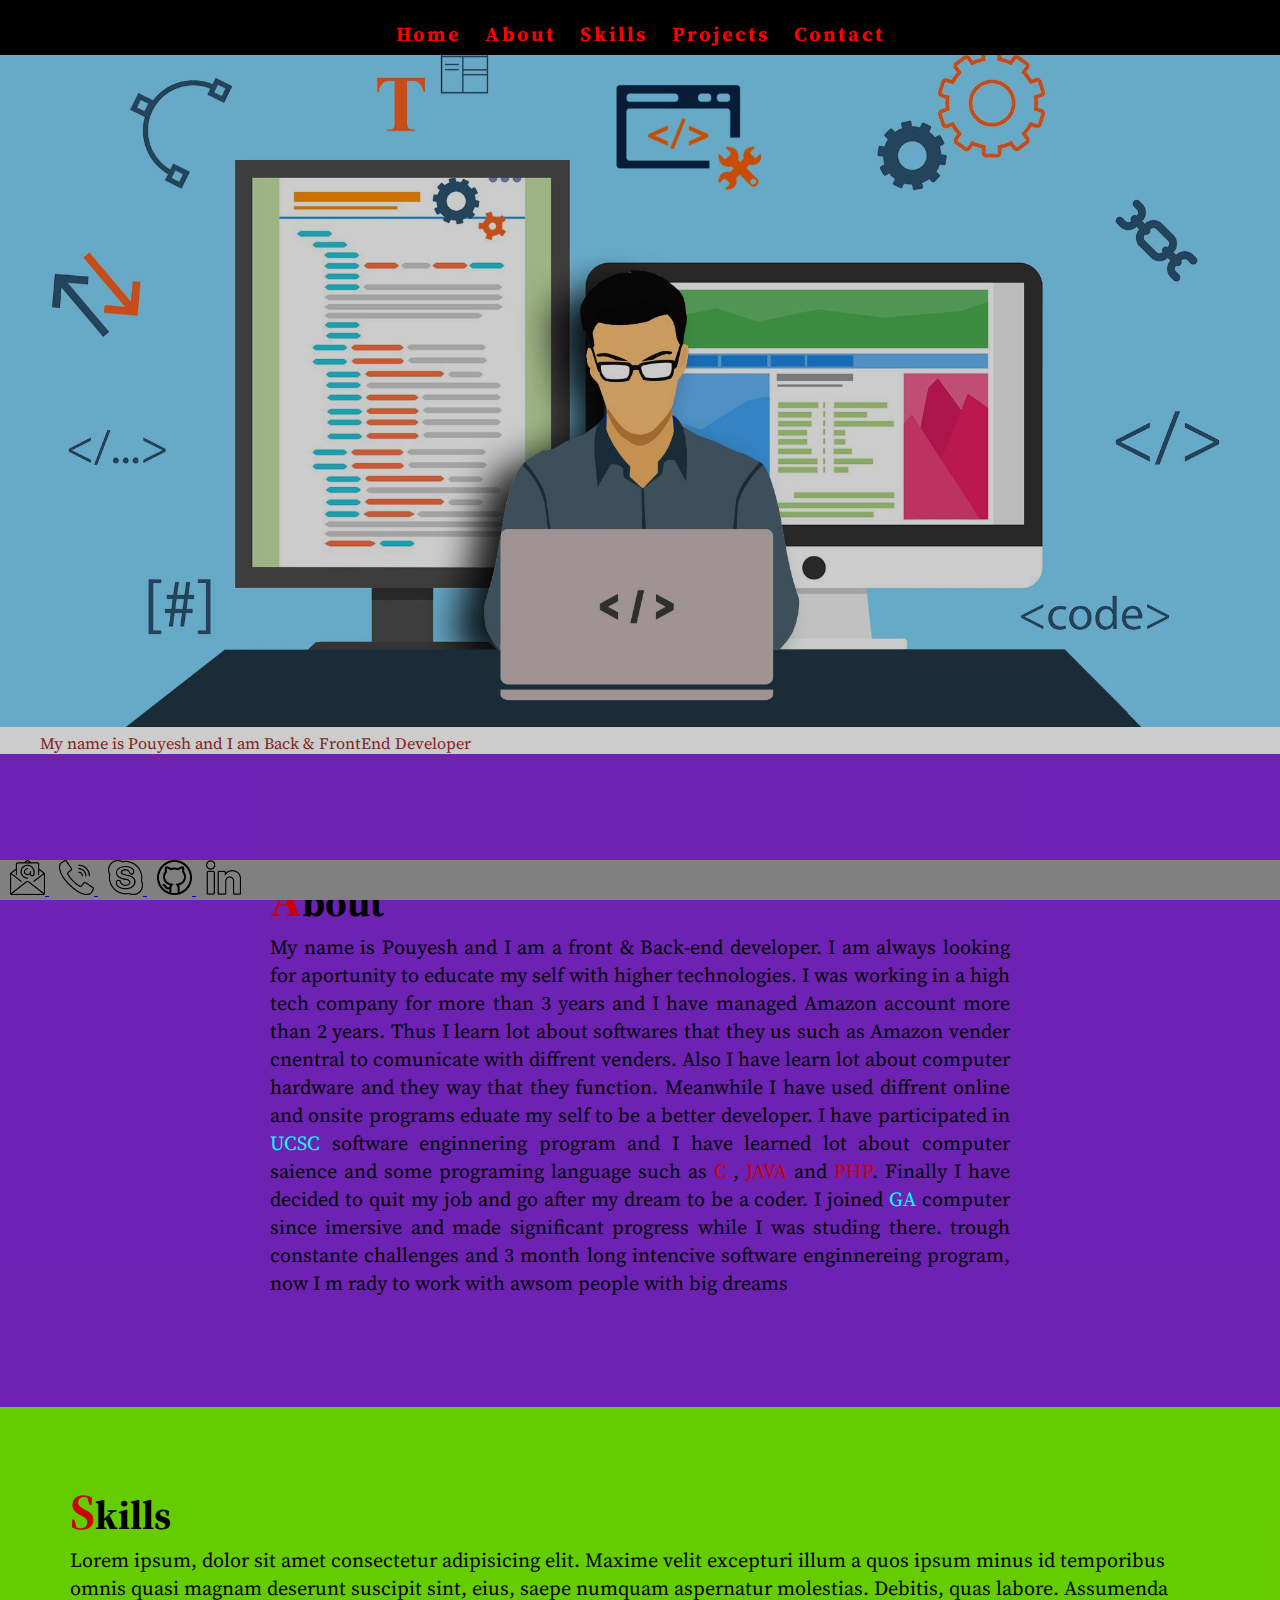
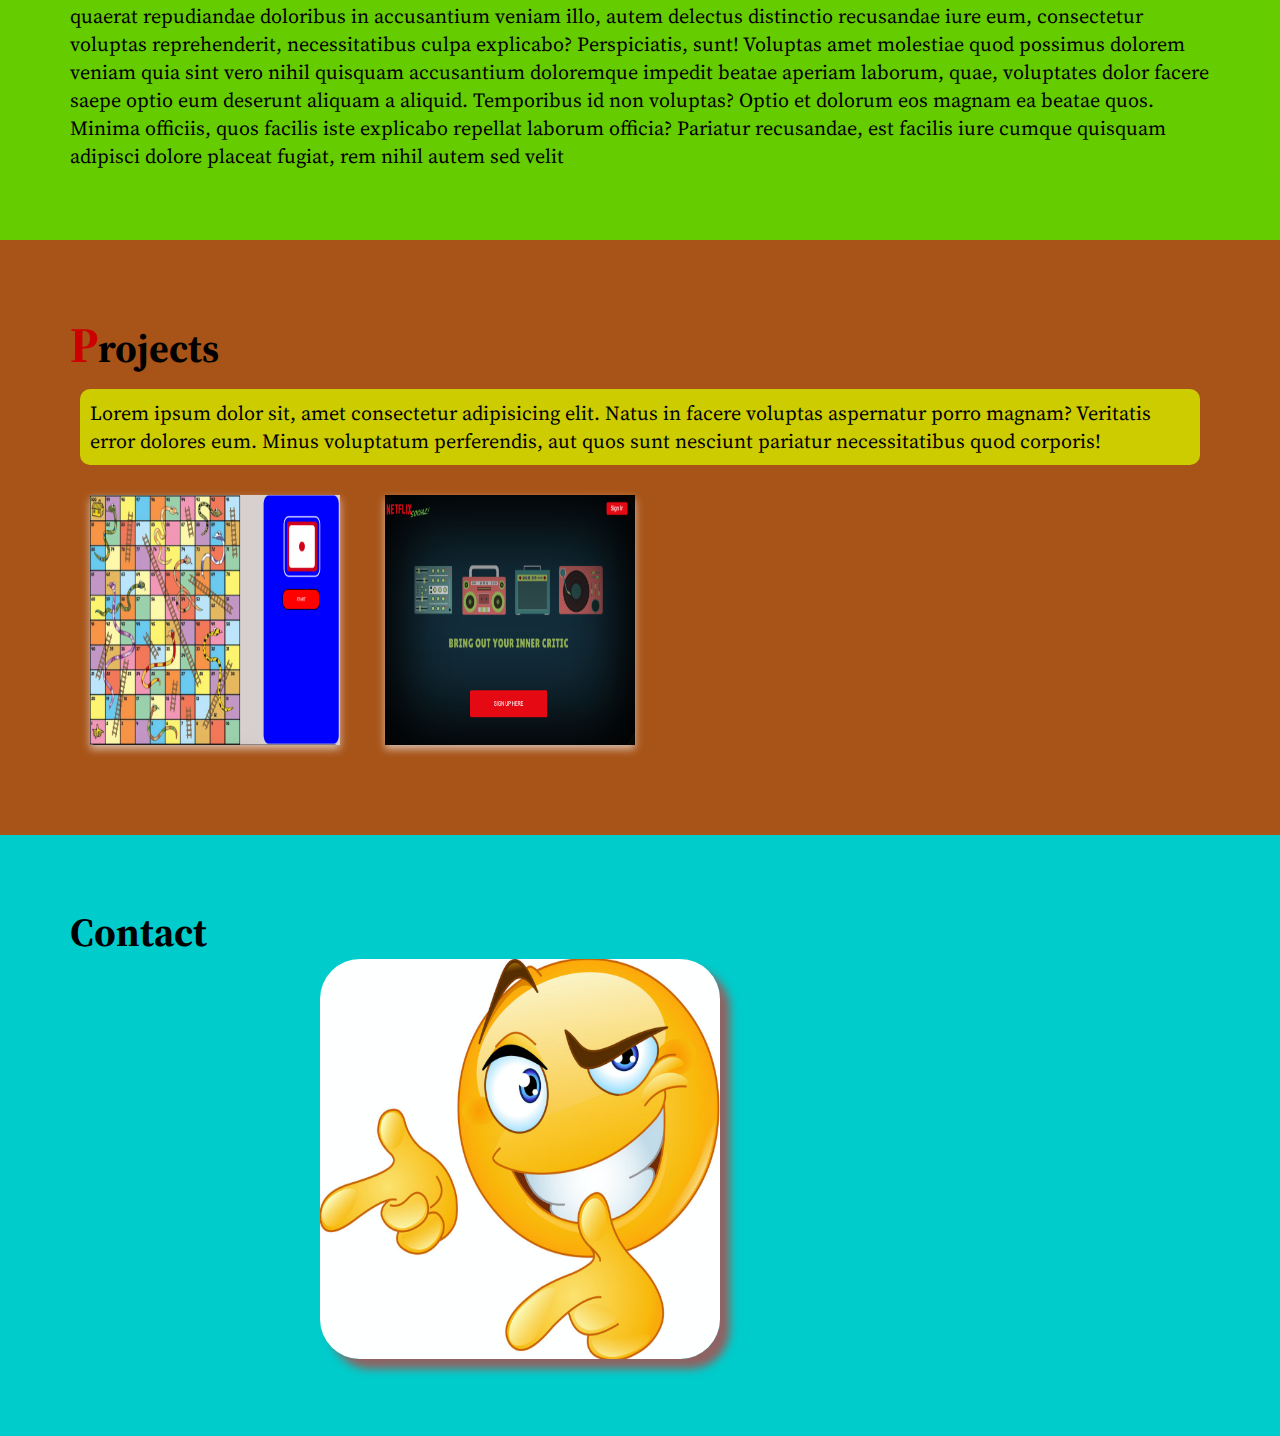
==== home.html @ f1efae4c "all pages layout done" ====
<!DOCTYPE html>
<html lang="en">
<head>
  <meta charset="UTF-8">
  <meta name="viewport" content="width=device-width, initial-scale=1.0">
  <meta http-equiv="X-UA-Compatible" content="ie=edge">
  <link href="https://fonts.googleapis.com/css?family=Source+Serif+Pro&display=swap" rel="stylesheet">
  <link rel="stylesheet" href="https://cdnjs.cloudflare.com/ajax/libs/animate.css/3.7.2/animate.css" integrity="sha256-a2tobsqlbgLsWs7ZVUGgP5IvWZsx8bTNQpzsqCSm5mk=" crossorigin="anonymous" />
  <meta name="viewport" content="width=device-width, initial-scale=1">
  <link rel="stylesheet" href="./css/style.css">
  

  <title>Document</title>
</head>
<body >
    

      <div class="header">
          <div class="navbar_top">
            <ul>
              <li><a class="Home" href="#Home">Home</a></li>
              <li><a class="About" href="#About">About</a></li>
              <li><a  class="Skills" href="#Skills">Skills</a></li>
              <li><a class="Projects" href="#Projects">Projects</a></li>
              <li><a class="Contact" href="#Contact">Contact</a></li>
              </ul>
          </div>
      </div>
  <div class="wrapper">
    <main> 
        <img  id='Home' class="animated fadeInUp" src="./img/webdeveloper.jpg" alt="">
      <section  class="pTag-section">
        <p class="pTag">My name is Pouyesh and I am Back & FrontEnd Developer</p>
      </section>
      <section id='About'>
        <article class="main-article">
        <h1><span class="first-alpha">A</span>bout</h1>
        <p> My name is Pouyesh and I am a front & Back-end developer. I am always looking for aportunity to educate my self with higher technologies. I was working in a high tech company for more than 3 years and I have managed Amazon account more than 2 years. Thus I learn lot about softwares that they us such as Amazon vender cnentral to comunicate with diffrent venders. Also I have learn lot about computer hardware and they way that they function. Meanwhile I have used diffrent online and onsite programs eduate my self to be a better developer. I have participated in <span class="inner-span"><a class="inner-link" href="https://www.ucsc-extension.edu">UCSC</a></span> software enginnering program and I have learned lot about computer saience and some programing language such as <span class="inner-span"> C </span> , <span class="inner-span">JAVA</span> and <span class="inner-span">PHP</span>. Finally I have decided to quit my job and go after my dream to be a coder. I joined <span class="inner-span"><a <a class="inner-link" href="https://generalassemb.ly">GA</a></span> computer since imersive and made significant progress while I was studing there.  trough constante challenges and 3 month long intencive software enginnereing program, now I m rady to work with awsom people with big dreams</p>
      </article>
      </section> 
      <section id='Skills'>
          <h1><span class="first-alpha">S</span>kills</h1>
          <p> Lorem ipsum, dolor sit amet consectetur adipisicing elit. Maxime velit excepturi illum a quos ipsum minus id temporibus omnis quasi magnam deserunt suscipit sint, eius, saepe numquam aspernatur molestias. Debitis, quas labore. Assumenda quaerat repudiandae doloribus in accusantium veniam illo, autem delectus distinctio recusandae iure eum, consectetur voluptas reprehenderit, necessitatibus culpa explicabo? Perspiciatis, sunt! Voluptas amet molestiae quod possimus dolorem veniam quia sint vero nihil quisquam accusantium doloremque impedit beatae aperiam laborum, quae, voluptates dolor facere saepe optio eum deserunt aliquam a aliquid. Temporibus id non voluptas? Optio et dolorum eos magnam ea beatae quos. Minima officiis, quos facilis iste explicabo repellat laborum officia? Pariatur recusandae, est facilis iure cumque quisquam adipisci dolore placeat fugiat, rem nihil autem sed velit </p>
      </section>
      <section id='Projects'>
        
        <h1><span class="first-alpha">P</span>rojects</h1>
        <aside id="project-aside" > Lorem ipsum dolor sit, amet consectetur adipisicing elit. Natus in facere voluptas aspernatur porro magnam? Veritatis error dolores eum. Minus voluptatum perferendis, aut quos sunt nesciunt pariatur necessitatibus quod corporis!</p>
      </aside>
        <div class="card">
          <div class="card-content">
            <div class="card-face">
              <img class="card-img"src='./img/SnakeLadder.png'>
            </div>
            <div class="card-back">
              <h1 class="h1-card">Snake and Ladder</h1>
              <h3 class="h3-card">Language used :</h3>
              <ul class="ul-card">
                <li>Java Script</li>
                <li>HTML</li>
                <li>CSS</li>
                <li>jquary</li>
                <li><a href="https://pouyesh1362.github.io/week3/">Play?</a></li>
              </ul>
            </div>
          </div>
        </div>
        <div class="card">
            <div class="card-content">
              <div class="card-face">
                <img class="card-img"src='./img/Netflix.png'>
              </div>
              <div class="card-back">
                <h1 class="h1-card">Netflix Social</h1>
                <h3 class="h3-card">Language used : </h3>
                <ul class="ul-card">
                  <li>Java Script</li>
                  <li>Node</li>
                  <li>Express</li>
                  <li>Mongoose</li>
                  <li>HTML</li>
                  <li>Css</li>
                  <li>Java Script</li>
                  <li><a href="https://enigmatic-meadow-90169.herokuapp.com">View?</a></li>
                </ul>
              </div>
            </div>
          </div>
    

        
      </section>
      <section id="Contact">
          <div id="div-contact">
              <h1>Contact</h1>

              <ul id="contact-ul">
                <li><img id="contact-img" src="./img/pointdown.png" alt="Point-Down"></li>
              </ul>
        </div>

      </section>
    </main>
  </div>
      <Footer>
        <nav  id="footer-nav"class="navbar fixed-bottom navbar-expand-sm fixed-bottom">
            <a target="_blank" class="navbar-brand " href="mailto:pouyesh1362@hotmail.com? subject=subject text"><img id="email-img" src='./img/email.png'</a>
            <a target="_blank" class="navbar-brand" href="tel:650-686-1133"><img  id="email-img" src='./img/call.png'</a>
            <a target="_blank" class="navbar-brand" href="skype:pouyesh1362?chat"><img id="email-img" src='./img/skype.png'</a>
            <a target="_blank" class="navbar-brand" href="https://github.com/pouyesh1362"><img id="email-img" src='./img/github.png'</a>
            <a target="_blank" class="navbar-brand" href="https://www.linkedin.com/in/pouyesh-soleimani-44274272"><img id="email-img" src='./img/linkedin.png'</a>
          </nav>
      </Footer>
    <script src="./js.js"></script>
      <script src="https://code.jquery.com/jquery-3.4.1.slim.min.js" integrity="sha384-J6qa4849blE2+poT4WnyKhv5vZF5SrPo0iEjwBvKU7imGFAV0wwj1yYfoRSJoZ+n" crossorigin="anonymous"></script>
      <script src="https://cdn.jsdelivr.net/npm/popper.js@1.16.0/dist/umd/popper.min.js" integrity="sha384-Q6E9RHvbIyZFJoft+2mJbHaEWldlvI9IOYy5n3zV9zzTtmI3UksdQRVvoxMfooAo" crossorigin="anonymous"></script>
      <script src="https://stackpath.bootstrapcdn.com/bootstrap/4.4.0/js/bootstrap.min.js" integrity="sha384-3qaqj0lc6sV/qpzrc1N5DC6i1VRn/HyX4qdPaiEFbn54VjQBEU341pvjz7Dv3n6P" crossorigin="anonymous"></script>
      
      
</body>
</html>
---- css/style.css ----
*{
  margin: 0;
  padding: 0;
  position: relative;
}



html,body {
  font-family: 'Spectral', serif;
  font-family: 'Source Serif Pro', serif;
  box-sizing: border-box;
}


.navbar_top{
  display: flex;
  justify-content: space-around;
  width:30%;
}
.navbar_top li{
  list-style: none;
}
.navbar_top a{
  color:whitesmoke;
  text-decoration: none;
  letter-spacing: 3px;
  font-weight:bold;
  font-size: 14px;
}

.navbar_top{
  height: 25px;
  width:100%;
  background: black;
  padding:10px 0px 20px 0px;
  top: 0;
  position: fixed;
  z-index: 10;
}

.navbar_top div{
  display:inline-flex;
}
.navbar_top ul li{
display:inline-flex;
padding: 10px;
}
img{
  max-width: 100%;
}

.navbar_top ul li a{
  text-decoration: none;
  font-size:20px;
  color:red;
  transform: rotate(0deg);
  transition: 1s;
  cursor: pointer;
}
.navbar_top ul li a:hover{
  border: 1px solid white;
  margin: -2px;
  transform: rotate(40deg) scale(1.2);
  background: blueviolet;
  color:white;
  transition: 1s;
  z-index: 10;
  box-shadow: 10px 10px 8px 0 rgba(54, 204, 54, 0.7);
}
.pTag{
    animation: 
      pulse 3s ease infinite alternate, 
      nudge 5s linear infinite alternate; 
}

.pTag{
  margin-left: 40px;
  color: brown;
}

#Home{
  background:black;
  height: auto;
  color: antiquewhite;
}
#About{
  background: blueviolet;
  font-size: 20px;
  max-width: 100%;
  height: auto;
  padding: 70px;
}
#Skills{
  background: chartreuse;
  font-size: 20px;
  max-width: 100%;
  height: auto;
  padding: 70px;
}
#Projects{
  background: chocolate;
  font-size: 20px;
  max-width: 100%;
  height: auto;
  padding: 70px;
}
#Contact{
  background: cyan;
  font-size: 20px;
  max-width: 100%;
  height: auto;
  padding: 70px;
}
.nav-link{
  transform: rotate(0deg);
  transition: 1s;
  color: greenyellow;
}

#email-img{

  height: 35px;
  width: 35px;
  margin-left: 10px;
  
}


#footer-nav{
  background-color:gray;
  position: fixed;
  bottom:0 ;
  width: 100%;
  z-index: 10;
  
}

#email-img{
  animation: 5s infinite;
  animation-name: bounce;
  animation-duration: 3s;
  animation-iteration-count: 2;
}


.card {
  background-color: transparent;
  width: 250px;
  height: 250px;
  perspective: 2000px;
  border-radius: 30px;
  margin: 20px;
  display: inline-flex;
  z-index: 1;
  cursor: pointer;
  
}

.card-content {
  position: relative;
  width: 100%;
  height: 100%;
  text-align: center;
  transition: transform 1s;
  transform-style: preserve-3d;
  box-shadow: 0 4px 8px 0 rgba(235, 232, 232, 0.7);
  
  
}

.card:hover .card-content {
  transform: rotateY(180deg);
}

.card-face, .card-back {
  position: absolute;
  width: 100%;
  height: 100%;
  backface-visibility: hidden;
  
}

.card-face {
  background-color: #bbb;
  color: black;
  
}

.card-back {
  background-color: #2980b9;
  color: white;
  transform: rotateY(180deg);
}
.card-img{
  width: 100%;
  height: 100%;
}

#project-aside{
  background-color: yellow;
  border-radius: 10px;
  margin: 10px;
  padding: 10px;
}
.ul-card li{
  font-size: 20px;
  text-align: center;
  font-weight: bolder;
  color: red;
  text-decoration: none;
  list-style: none;
  padding: 2px;
  margin:3px;
  background-color: white;
}

#contact-img{
  border-radius: 40px;
  height: 400px;
  width: 400px;
  margin-left: 250px;
  z-index: 1;
  box-shadow: 10px 10px 8px 0 rgba(204, 54, 54, 0.7);
}

#contact-img{
  animation:  
  pulse 3s ease infinite alternate, 
  nudge 5s linear infinite alternate;   
}

#contact-ul{
  list-style: none;
}

.wrapper::after{

  background: rgba(0,0,0,0.2);
  position:absolute;
  content: "";
  width: 100%;
  height: 100%;
  top:0;
  bottom: 0;
  left: 0;
  right: 0;

}
.first-alpha{
  font-size: 50px;
  color: red;
}
.inner-span{

  color: red;
  font-size: 20px;
}

.inner-link{
  text-decoration: none;
  color: aqua;
  z-index: 1;
  transition: 1s;
  
}
.inner-link:hover{
  color: red;
  cursor: pointer;
  text-decoration: underline; 
  transition: 1s;
  z-index: 1;
}

.main-article{

  padding: 40px 200px 40px 200px;
  text-align: justify;
}

@media (max-width:500px) {
  .navbar_top ul li a{
    width: 100%;
    margin: 1px;
    font-size: 12px;
    letter-spacing: 1px;
}
h1{
  font-size: 25px;
}

#contact-img{
  width: 200px;
  height:200px;
  margin:0;
}
.card{
  width: 200px;
  height: 200px;
}
.pTag{
  font-size: 10px;
}

}
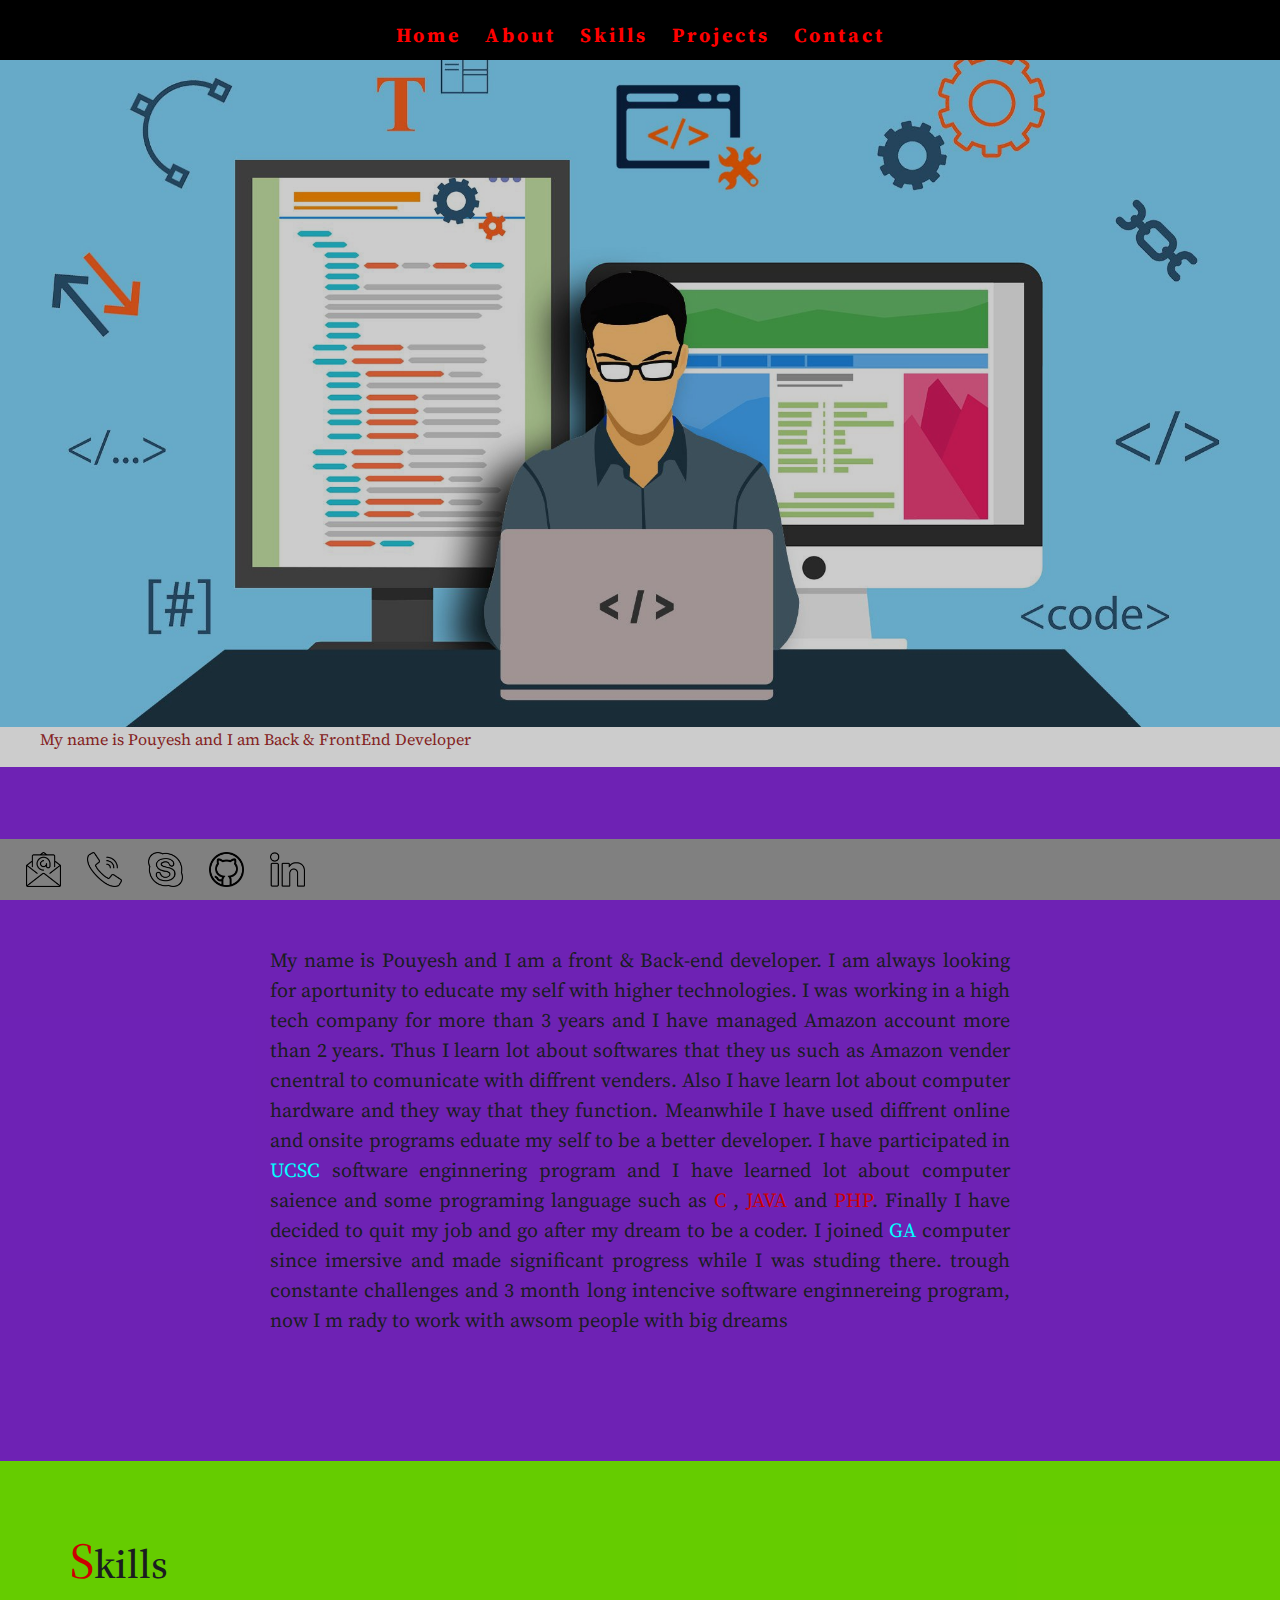
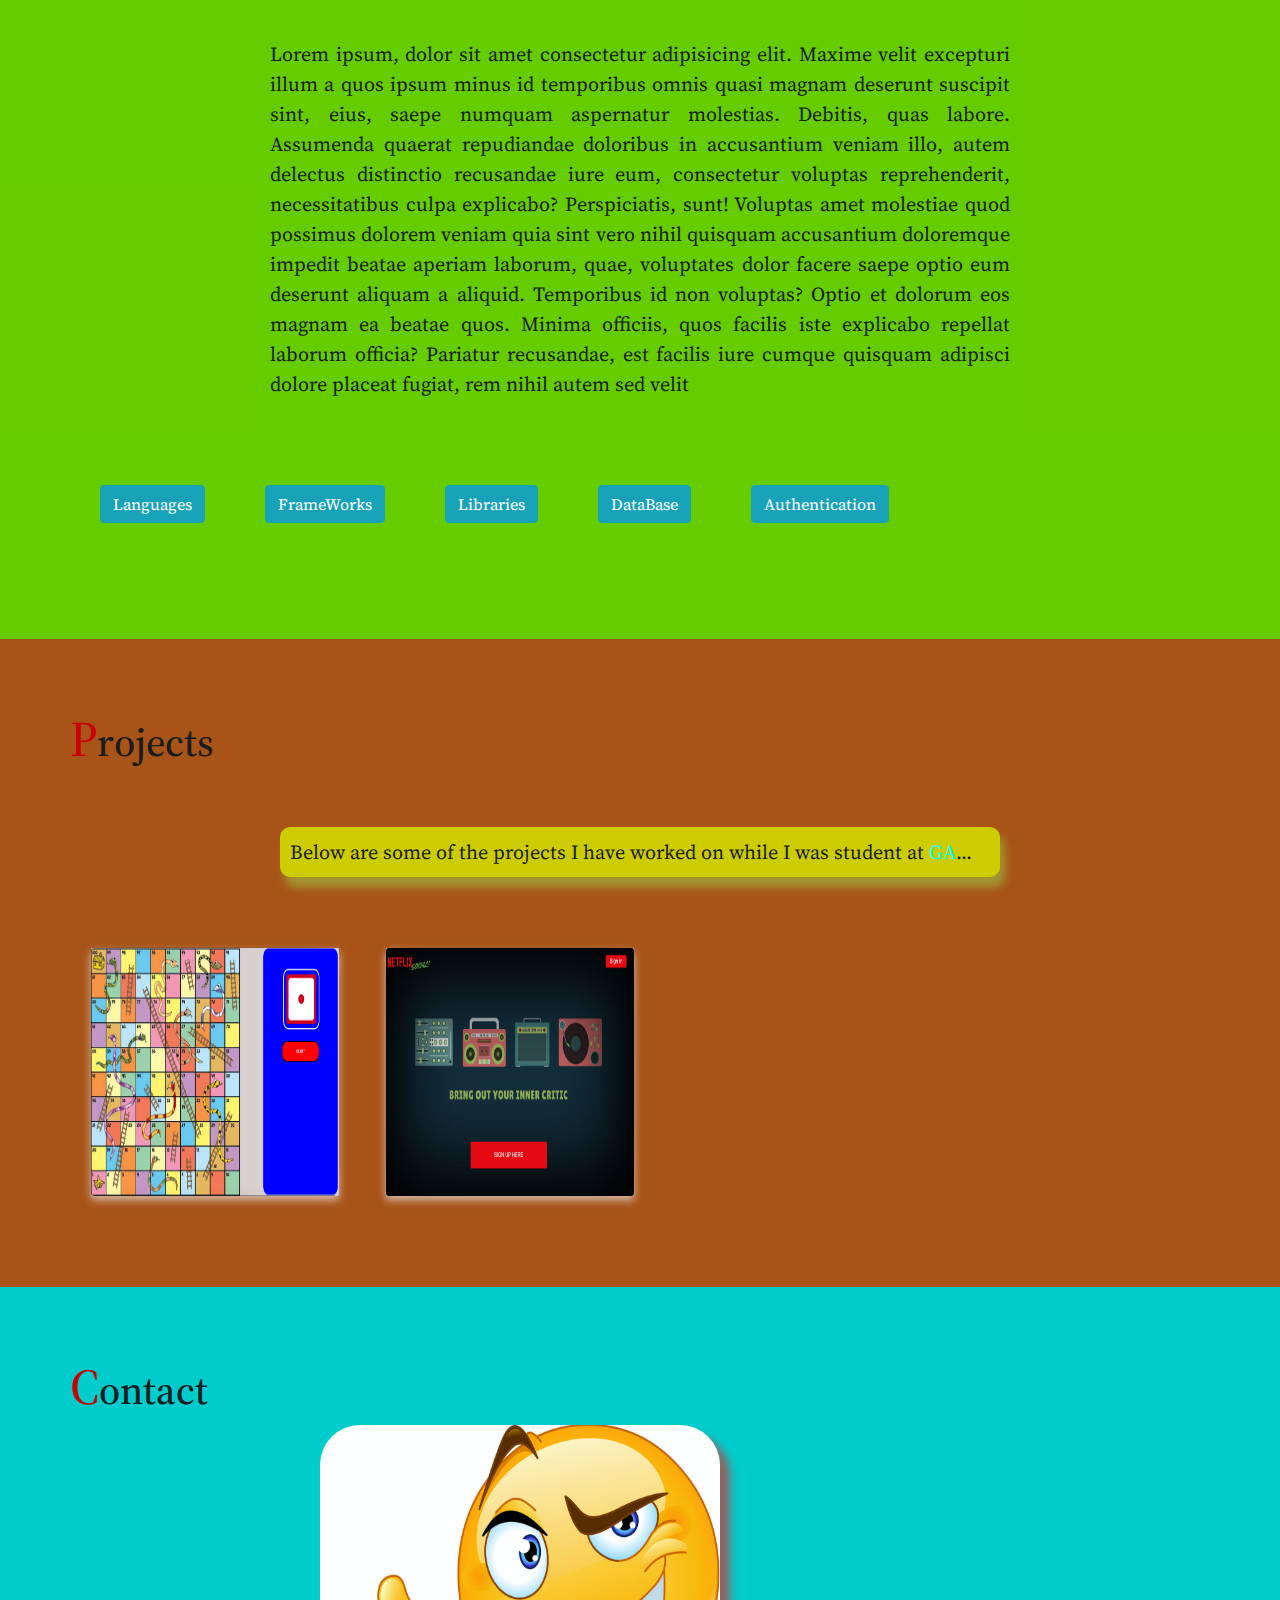
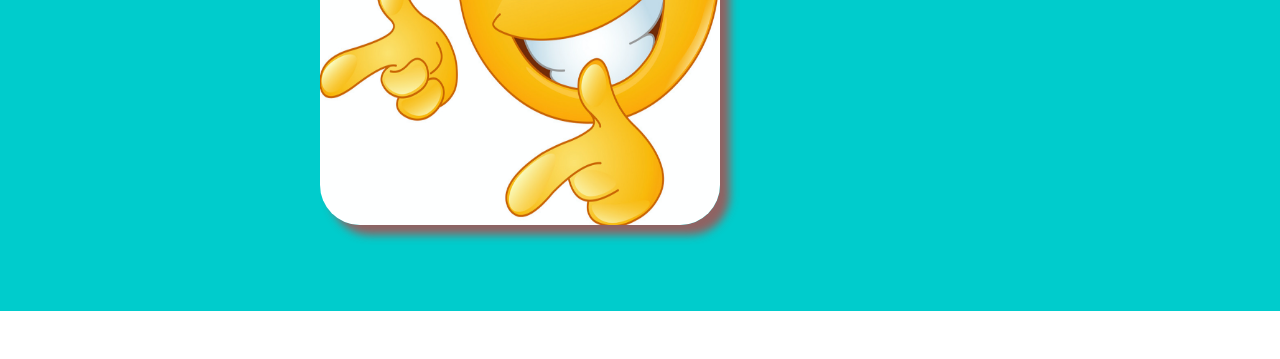
==== commit a798a783: "skills" ====
--- a/home.html
+++ b/home.html
@@ -6,6 +6,7 @@
   <meta http-equiv="X-UA-Compatible" content="ie=edge">
   <link href="https://fonts.googleapis.com/css?family=Source+Serif+Pro&display=swap" rel="stylesheet">
   <link rel="stylesheet" href="https://cdnjs.cloudflare.com/ajax/libs/animate.css/3.7.2/animate.css" integrity="sha256-a2tobsqlbgLsWs7ZVUGgP5IvWZsx8bTNQpzsqCSm5mk=" crossorigin="anonymous" />
+  <link rel="stylesheet" href="https://stackpath.bootstrapcdn.com/bootstrap/4.4.1/css/bootstrap.min.css" integrity="sha384-Vkoo8x4CGsO3+Hhxv8T/Q5PaXtkKtu6ug5TOeNV6gBiFeWPGFN9MuhOf23Q9Ifjh" crossorigin="anonymous">
   <meta name="viewport" content="width=device-width, initial-scale=1">
   <link rel="stylesheet" href="./css/style.css">
   
@@ -13,10 +14,8 @@
   <title>Document</title>
 </head>
 <body >
-    
-
       <div class="header">
-          <div class="navbar_top">
+          <div class="nav_top">
             <ul>
               <li><a class="Home" href="#Home">Home</a></li>
               <li><a class="About" href="#About">About</a></li>
@@ -33,20 +32,122 @@
         <p class="pTag">My name is Pouyesh and I am Back & FrontEnd Developer</p>
       </section>
       <section id='About'>
+          <h1><span class="first-alpha">A</span>bout</h1>
         <article class="main-article">
-        <h1><span class="first-alpha">A</span>bout</h1>
         <p> My name is Pouyesh and I am a front & Back-end developer. I am always looking for aportunity to educate my self with higher technologies. I was working in a high tech company for more than 3 years and I have managed Amazon account more than 2 years. Thus I learn lot about softwares that they us such as Amazon vender cnentral to comunicate with diffrent venders. Also I have learn lot about computer hardware and they way that they function. Meanwhile I have used diffrent online and onsite programs eduate my self to be a better developer. I have participated in <span class="inner-span"><a class="inner-link" href="https://www.ucsc-extension.edu">UCSC</a></span> software enginnering program and I have learned lot about computer saience and some programing language such as <span class="inner-span"> C </span> , <span class="inner-span">JAVA</span> and <span class="inner-span">PHP</span>. Finally I have decided to quit my job and go after my dream to be a coder. I joined <span class="inner-span"><a <a class="inner-link" href="https://generalassemb.ly">GA</a></span> computer since imersive and made significant progress while I was studing there.  trough constante challenges and 3 month long intencive software enginnereing program, now I m rady to work with awsom people with big dreams</p>
       </article>
       </section> 
       <section id='Skills'>
-          <h1><span class="first-alpha">S</span>kills</h1>
+        <h1><span class="first-alpha">S</span>kills</h1>
+        <article class="main-article">
           <p> Lorem ipsum, dolor sit amet consectetur adipisicing elit. Maxime velit excepturi illum a quos ipsum minus id temporibus omnis quasi magnam deserunt suscipit sint, eius, saepe numquam aspernatur molestias. Debitis, quas labore. Assumenda quaerat repudiandae doloribus in accusantium veniam illo, autem delectus distinctio recusandae iure eum, consectetur voluptas reprehenderit, necessitatibus culpa explicabo? Perspiciatis, sunt! Voluptas amet molestiae quod possimus dolorem veniam quia sint vero nihil quisquam accusantium doloremque impedit beatae aperiam laborum, quae, voluptates dolor facere saepe optio eum deserunt aliquam a aliquid. Temporibus id non voluptas? Optio et dolorum eos magnam ea beatae quos. Minima officiis, quos facilis iste explicabo repellat laborum officia? Pariatur recusandae, est facilis iure cumque quisquam adipisci dolore placeat fugiat, rem nihil autem sed velit </p>
+        </article>
+          <div class="bootstrap_all">
+            <div class="inner-bootstrap">
+              <p>
+                  <a class="btn btn-info" data-toggle="collapse" href="#Languages" role="button" aria-expanded="false" aria-controls="Languages">
+                    Languages
+                  </a>
+                </p>
+                <div class="collapse" id="Languages">
+                  <div class="skills-div">
+                      <ul class="skills-ul">
+                          <li class="skills-li">Javascript</li>
+                          <li class="skills-li">HTML5</li>
+                          <li class="skills-li">CSS</li>
+                          <li class="skills-li">Python</li>
+                          <li class="skills-li">JAVA</li>
+                          <li class="skills-li">C</li>
+                        </ul>
+                  </div>
+                </div>
+              </div>
+              <div class="inner-bootstrap">
+                  <p>
+                      <a class="btn btn-info" data-toggle="collapse" href="#FrameWorks" role="button" aria-expanded="false" aria-controls="FrameWorks">
+                        FrameWorks
+                      </a>
+                    </p>
+                    <div class="collapse" id="FrameWorks">
+                      <div class="skills-div">
+                          <ul class="skills-ul">
+                              <li class="skills-li"></li>
+                              <li class="skills-li"></li>
+                              <li class="skills-li"></li>
+                              <li class="skills-li"></li>
+                              <li class="skills-li"></li>
+                              <li class="skills-li"></li>
+                            </ul>
+                      </div>
+                    </div>
+                  </div>
+                  <div class="inner-bootstrap">
+                      <p>
+                          <a class="btn btn-info" data-toggle="collapse" href="#Libraries" role="button" aria-expanded="false" aria-controls="Libraries">
+                            Libraries
+                          </a>
+                        </p>
+                        <div class="collapse" id="Libraries">
+                          <div class="skills-div">
+                              <ul class="skills-ul">
+                                  <li class="skills-li"></li>
+                                  <li class="skills-li"></li>
+                                  <li class="skills-li"></li>
+                                  <li class="skills-li"></li>
+                                  <li class="skills-li"></li>
+                                  <li class="skills-li"></li>
+                                </ul>
+                          </div>
+                        </div>
+                      </div>
+                      <div class="inner-bootstrap">
+                          <p>
+                              <a class="btn btn-info" data-toggle="collapse" href="#DataBase" role="button" aria-expanded="false" aria-controls="DataBase">
+                                DataBase
+                              </a>
+                            </p>
+                            <div class="collapse" id="DataBase">
+                              <div class="skills-div">
+                                  <ul class="skills-ul">
+                                      <li class="skills-li"></li>
+                                      <li class="skills-li"></li>
+                                      <li class="skills-li"></li>
+                                      <li class="skills-li"></li>
+                                      <li class="skills-li"></li>
+                                      <li class="skills-li"></li>
+                                    </ul>
+                              </div>
+                            </div>
+                          </div>
+                          <div class="inner-bootstrap">
+                              <p>
+                                  <a class="btn btn-info" data-toggle="collapse" href="#Authentication" role="button" aria-expanded="false" aria-controls="Authentication">
+                                    Authentication
+                                  </a>
+                                </p>
+                                <div class="collapse" id="Authentication">
+                                  <div class="card card-body">
+                                    <ul class="skills-ul">
+                                      <li class="skills-li"></li>
+                                      <li class="skills-li"></li>
+                                      <li class="skills-li"></li>
+                                      <li class="skills-li"></li>
+                                      <li class="skills-li"></li>
+                                      <li class="skills-li"></li>
+                                    </ul>
+                                  </div>
+                                </div>
+                              </div>
+            </div>
+            
       </section>
       <section id='Projects'>
         
         <h1><span class="first-alpha">P</span>rojects</h1>
-        <aside id="project-aside" > Lorem ipsum dolor sit, amet consectetur adipisicing elit. Natus in facere voluptas aspernatur porro magnam? Veritatis error dolores eum. Minus voluptatum perferendis, aut quos sunt nesciunt pariatur necessitatibus quod corporis!</p>
-      </aside>
+        <article class="main-article">
+          <aside id="project-aside" > Below are some of the projects I have worked on while I was student at <span class="inner-span"><a <a class="inner-link" href="https://generalassemb.ly">GA</a></span>...
+          </aside>
+          </article>
         <div class="card">
           <div class="card-content">
             <div class="card-face">
@@ -85,14 +186,11 @@
                 </ul>
               </div>
             </div>
-          </div>
-    
-
-        
+          </div>  
       </section>
       <section id="Contact">
           <div id="div-contact">
-              <h1>Contact</h1>
+              <h1><span class="first-alpha">C</span>ontact</h1>
 
               <ul id="contact-ul">
                 <li><img id="contact-img" src="./img/pointdown.png" alt="Point-Down"></li>
--- a/css/style.css
+++ b/css/style.css
@@ -14,15 +14,15 @@
 }
 
 
-.navbar_top{
+.nav_top{
   display: flex;
   justify-content: space-around;
   width:30%;
 }
-.navbar_top li{
+.nav_top li{
   list-style: none;
 }
-.navbar_top a{
+.nav_top a{
   color:whitesmoke;
   text-decoration: none;
   letter-spacing: 3px;
@@ -30,8 +30,8 @@
   font-size: 14px;
 }
 
-.navbar_top{
-  height: 25px;
+.nav_top{
+  height: 60px;
   width:100%;
   background: black;
   padding:10px 0px 20px 0px;
@@ -40,10 +40,10 @@
   z-index: 10;
 }
 
-.navbar_top div{
+.nav_top div{
   display:inline-flex;
 }
-.navbar_top ul li{
+.nav_top ul li{
 display:inline-flex;
 padding: 10px;
 }
@@ -51,7 +51,7 @@
   max-width: 100%;
 }
 
-.navbar_top ul li a{
+.nav_top ul li a{
   text-decoration: none;
   font-size:20px;
   color:red;
@@ -59,7 +59,7 @@
   transition: 1s;
   cursor: pointer;
 }
-.navbar_top ul li a:hover{
+.nav_top ul li a:hover{
   border: 1px solid white;
   margin: -2px;
   transform: rotate(40deg) scale(1.2);
@@ -203,6 +203,7 @@
   border-radius: 10px;
   margin: 10px;
   padding: 10px;
+  box-shadow: 5px 10px 10px 0 rgba(196, 228, 79, 0.7);
 }
 .ul-card li{
   font-size: 20px;
@@ -279,6 +280,30 @@
   text-align: justify;
 }
 
+.bootstrap_all{
+  z-index: 1;
+  display: flex;
+  flex-direction: row;
+  width: 100%;
+}
+.inner-bootstrap{
+  margin:30px;
+}
+
+.skills-div{
+  background:whitesmoke;  
+  height: auto;
+  text-align: center;
+  width: 100px;
+  border-radius: 20px;
+  border: 3px solid rgba(92, 8, 8, 0.363) ;
+  box-shadow:10px 10px 10px 10 rgba(20, 236, 218, 0.815);
+}
+.skills-li{
+  list-style: none;
+  padding: 3px;
+}
+
 @media (max-width:500px) {
   .navbar_top ul li a{
     width: 100%;
@@ -289,6 +314,13 @@
 h1{
   font-size: 25px;
 }
+.li-percent{
+  background-color: red;
+  width: 400px;
+  height: 40px;
+  margin: 10px;
+
+}
 
 #contact-img{
   width: 200px;
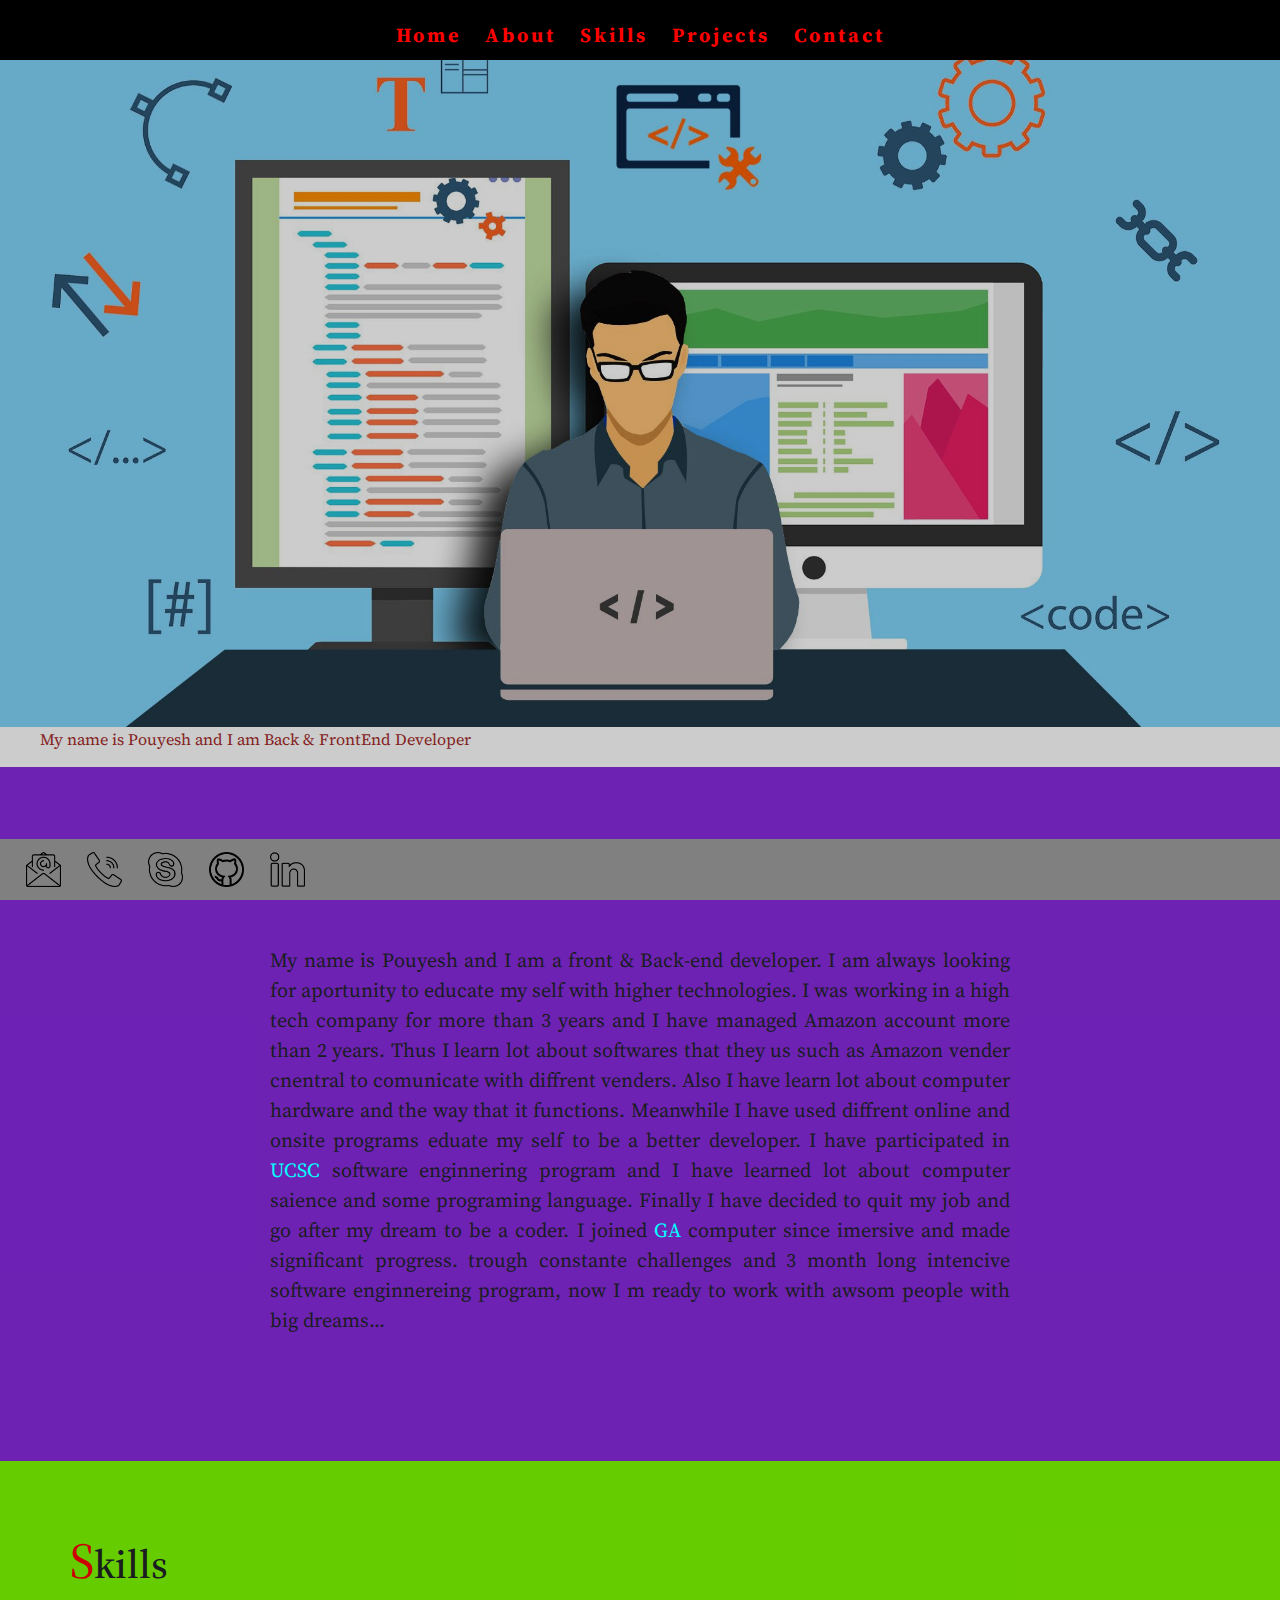
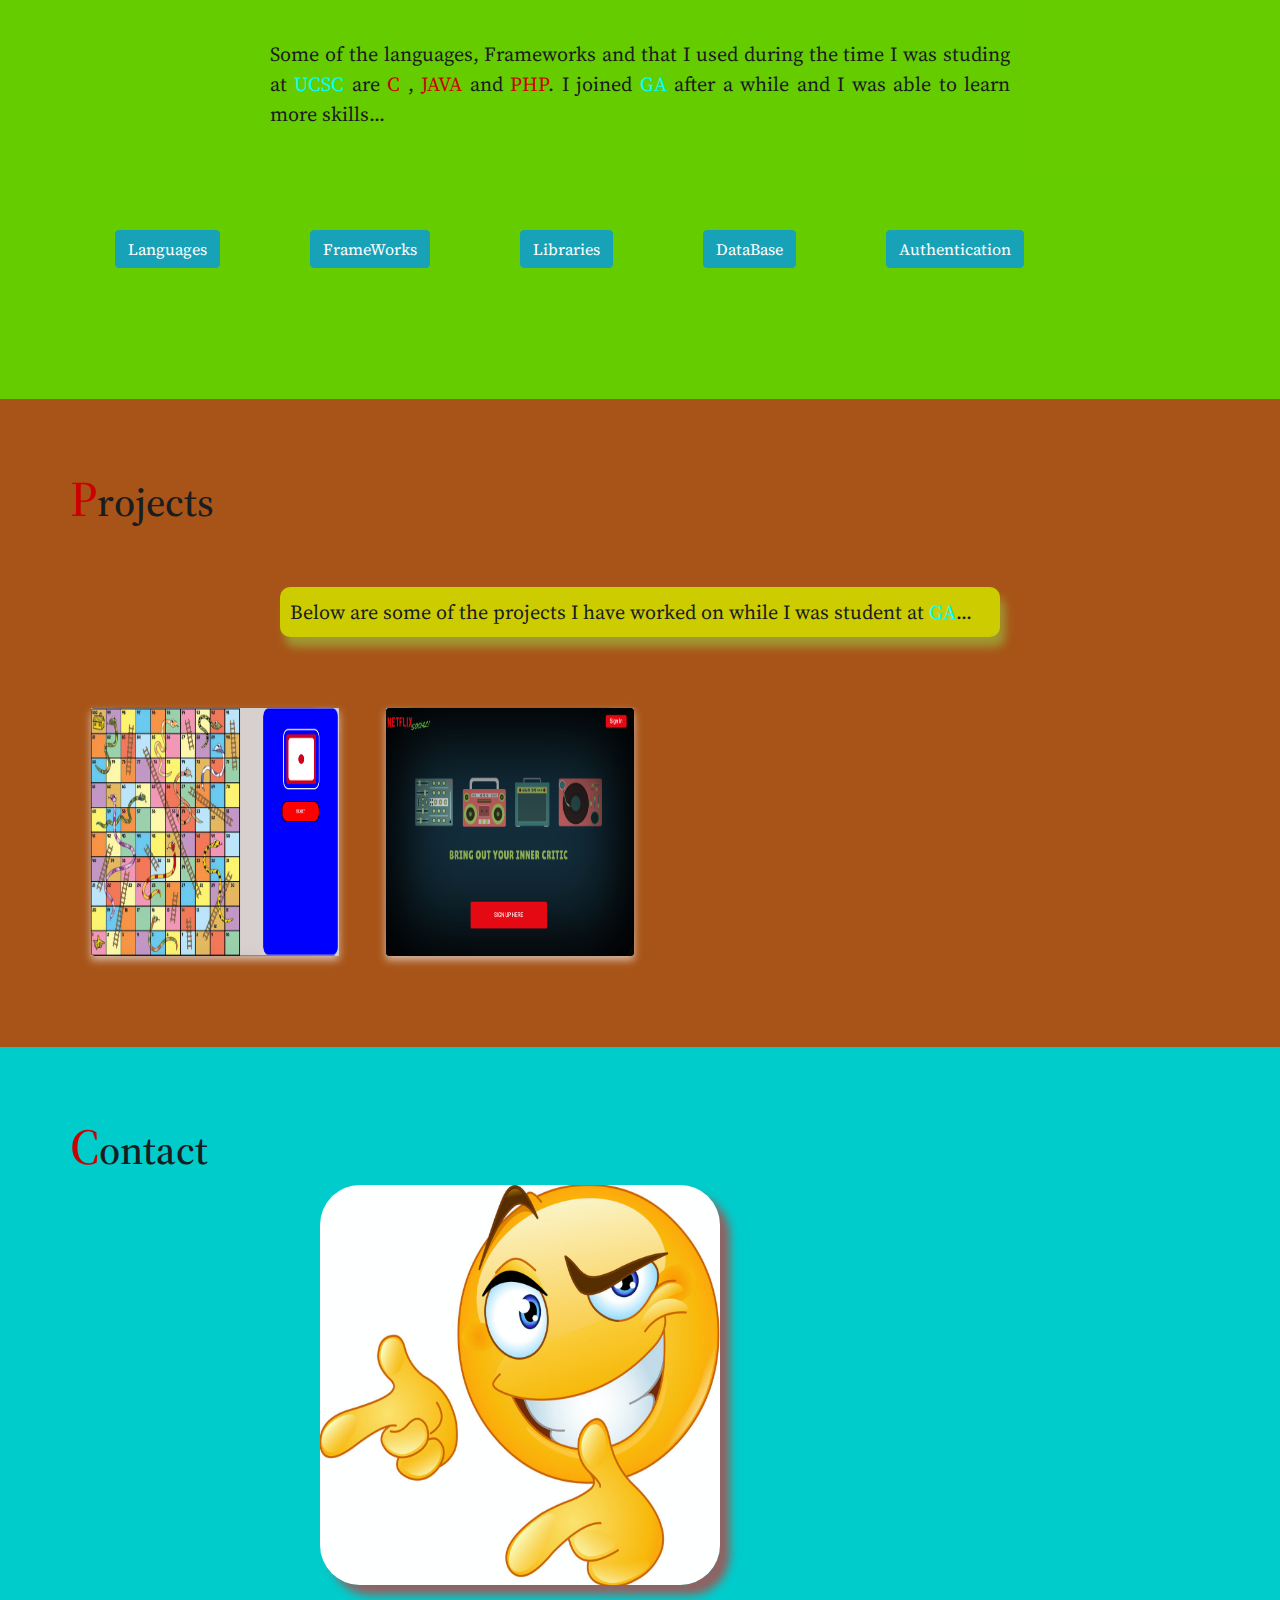
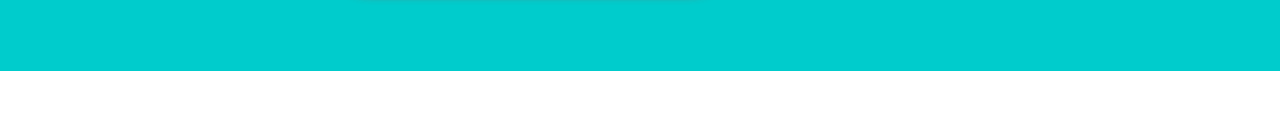
==== commit 334eba44: "added the rest" ====
--- a/home.html
+++ b/home.html
@@ -34,13 +34,15 @@
       <section id='About'>
           <h1><span class="first-alpha">A</span>bout</h1>
         <article class="main-article">
-        <p> My name is Pouyesh and I am a front & Back-end developer. I am always looking for aportunity to educate my self with higher technologies. I was working in a high tech company for more than 3 years and I have managed Amazon account more than 2 years. Thus I learn lot about softwares that they us such as Amazon vender cnentral to comunicate with diffrent venders. Also I have learn lot about computer hardware and they way that they function. Meanwhile I have used diffrent online and onsite programs eduate my self to be a better developer. I have participated in <span class="inner-span"><a class="inner-link" href="https://www.ucsc-extension.edu">UCSC</a></span> software enginnering program and I have learned lot about computer saience and some programing language such as <span class="inner-span"> C </span> , <span class="inner-span">JAVA</span> and <span class="inner-span">PHP</span>. Finally I have decided to quit my job and go after my dream to be a coder. I joined <span class="inner-span"><a <a class="inner-link" href="https://generalassemb.ly">GA</a></span> computer since imersive and made significant progress while I was studing there.  trough constante challenges and 3 month long intencive software enginnereing program, now I m rady to work with awsom people with big dreams</p>
+        <p> My name is Pouyesh and I am a front & Back-end developer. I am always looking for aportunity to educate my self with higher technologies. I was working in a high tech company for more than 3 years and I have managed Amazon account more than 2 years. Thus I learn lot about softwares that they us such as Amazon vender cnentral to comunicate with diffrent venders. Also I have learn lot about computer hardware and the way that it functions. Meanwhile I have used diffrent online and onsite programs eduate my self to be a better developer. I have participated in <span class="inner-span"><a class="inner-link" href="https://www.ucsc-extension.edu">UCSC</a></span> software enginnering program and I have learned lot about computer saience and some programing language. Finally I have decided to quit my job and go after my dream to be a coder. I joined <span class="inner-span"><a <a class="inner-link" href="https://generalassemb.ly">GA</a></span> computer since imersive and made significant progress. trough constante challenges and 3 month long intencive software enginnereing program, now I m ready to work with awsom people with big dreams...</p>
+          
       </article>
       </section> 
       <section id='Skills'>
         <h1><span class="first-alpha">S</span>kills</h1>
         <article class="main-article">
-          <p> Lorem ipsum, dolor sit amet consectetur adipisicing elit. Maxime velit excepturi illum a quos ipsum minus id temporibus omnis quasi magnam deserunt suscipit sint, eius, saepe numquam aspernatur molestias. Debitis, quas labore. Assumenda quaerat repudiandae doloribus in accusantium veniam illo, autem delectus distinctio recusandae iure eum, consectetur voluptas reprehenderit, necessitatibus culpa explicabo? Perspiciatis, sunt! Voluptas amet molestiae quod possimus dolorem veniam quia sint vero nihil quisquam accusantium doloremque impedit beatae aperiam laborum, quae, voluptates dolor facere saepe optio eum deserunt aliquam a aliquid. Temporibus id non voluptas? Optio et dolorum eos magnam ea beatae quos. Minima officiis, quos facilis iste explicabo repellat laborum officia? Pariatur recusandae, est facilis iure cumque quisquam adipisci dolore placeat fugiat, rem nihil autem sed velit </p>
+          <p>
+              Some of the languages, Frameworks and that I used during the time I was studing at <span class="inner-span"><a class="inner-link" href="https://www.ucsc-extension.edu">UCSC</a></span> are <span class="inner-span"> C </span> , <span class="inner-span">JAVA</span> and <span class="inner-span">PHP</span>. I joined <span class="inner-span"><a class="inner-link" href="https://generalassemb.ly">GA</a></span> after a while and I was able to learn more skills...</p>
         </article>
           <div class="bootstrap_all">
             <div class="inner-bootstrap">
@@ -71,12 +73,10 @@
                     <div class="collapse" id="FrameWorks">
                       <div class="skills-div">
                           <ul class="skills-ul">
-                              <li class="skills-li"></li>
-                              <li class="skills-li"></li>
-                              <li class="skills-li"></li>
-                              <li class="skills-li"></li>
-                              <li class="skills-li"></li>
-                              <li class="skills-li"></li>
+                              <li class="skills-li">Django</li>
+                              <li class="skills-li">Node.js</li>
+                              <li class="skills-li">Express</li>
+                              <li class="skills-li">Mangoose</li>
                             </ul>
                       </div>
                     </div>
@@ -90,12 +90,8 @@
                         <div class="collapse" id="Libraries">
                           <div class="skills-div">
                               <ul class="skills-ul">
-                                  <li class="skills-li"></li>
-                                  <li class="skills-li"></li>
-                                  <li class="skills-li"></li>
-                                  <li class="skills-li"></li>
-                                  <li class="skills-li"></li>
-                                  <li class="skills-li"></li>
+                                  <li class="skills-li">JQuery</li>
+                                  <li class="skills-li">React</li>
                                 </ul>
                           </div>
                         </div>
@@ -109,12 +105,9 @@
                             <div class="collapse" id="DataBase">
                               <div class="skills-div">
                                   <ul class="skills-ul">
-                                      <li class="skills-li"></li>
-                                      <li class="skills-li"></li>
-                                      <li class="skills-li"></li>
-                                      <li class="skills-li"></li>
-                                      <li class="skills-li"></li>
-                                      <li class="skills-li"></li>
+                                      <li class="skills-li">SQl</li>
+                                      <li class="skills-li">MongoDB</li>
+                                      <li class="skills-li">PostgresSQl</li>
                                     </ul>
                               </div>
                             </div>
@@ -126,18 +119,15 @@
                                   </a>
                                 </p>
                                 <div class="collapse" id="Authentication">
-                                  <div class="card card-body">
-                                    <ul class="skills-ul">
-                                      <li class="skills-li"></li>
-                                      <li class="skills-li"></li>
-                                      <li class="skills-li"></li>
-                                      <li class="skills-li"></li>
-                                      <li class="skills-li"></li>
-                                      <li class="skills-li"></li>
-                                    </ul>
+                                  <div class="skills-div">
+                                      <ul class="skills-ul">
+                                          <li class="skills-li">BCrypt</li>
+                                          <li class="skills-li">OAuth</li>
+                                        </ul>
                                   </div>
                                 </div>
                               </div>
+                         
             </div>
             
       </section>
--- a/css/style.css
+++ b/css/style.css
@@ -5,23 +5,22 @@
   position: relative;
 }
 
-
-
 html,body {
   font-family: 'Spectral', serif;
   font-family: 'Source Serif Pro', serif;
   box-sizing: border-box;
 }
 
-
 .nav_top{
   display: flex;
   justify-content: space-around;
   width:30%;
 }
+
 .nav_top li{
   list-style: none;
 }
+
 .nav_top a{
   color:whitesmoke;
   text-decoration: none;
@@ -43,10 +42,12 @@
 .nav_top div{
   display:inline-flex;
 }
+
 .nav_top ul li{
 display:inline-flex;
 padding: 10px;
 }
+
 img{
   max-width: 100%;
 }
@@ -59,6 +60,7 @@
   transition: 1s;
   cursor: pointer;
 }
+
 .nav_top ul li a:hover{
   border: 1px solid white;
   margin: -2px;
@@ -69,6 +71,7 @@
   z-index: 10;
   box-shadow: 10px 10px 8px 0 rgba(54, 204, 54, 0.7);
 }
+
 .pTag{
     animation: 
       pulse 3s ease infinite alternate, 
@@ -85,6 +88,7 @@
   height: auto;
   color: antiquewhite;
 }
+
 #About{
   background: blueviolet;
   font-size: 20px;
@@ -92,6 +96,7 @@
   height: auto;
   padding: 70px;
 }
+
 #Skills{
   background: chartreuse;
   font-size: 20px;
@@ -99,6 +104,7 @@
   height: auto;
   padding: 70px;
 }
+
 #Projects{
   background: chocolate;
   font-size: 20px;
@@ -106,6 +112,7 @@
   height: auto;
   padding: 70px;
 }
+
 #Contact{
   background: cyan;
   font-size: 20px;
@@ -113,6 +120,7 @@
   height: auto;
   padding: 70px;
 }
+
 .nav-link{
   transform: rotate(0deg);
   transition: 1s;
@@ -127,14 +135,12 @@
   
 }
 
-
 #footer-nav{
   background-color:gray;
   position: fixed;
   bottom:0 ;
   width: 100%;
   z-index: 10;
-  
 }
 
 #email-img{
@@ -143,7 +149,6 @@
   animation-duration: 3s;
   animation-iteration-count: 2;
 }
-
 
 .card {
   background-color: transparent;
@@ -155,7 +160,6 @@
   display: inline-flex;
   z-index: 1;
   cursor: pointer;
-  
 }
 
 .card-content {
@@ -166,8 +170,6 @@
   transition: transform 1s;
   transform-style: preserve-3d;
   box-shadow: 0 4px 8px 0 rgba(235, 232, 232, 0.7);
-  
-  
 }
 
 .card:hover .card-content {
@@ -179,13 +181,11 @@
   width: 100%;
   height: 100%;
   backface-visibility: hidden;
-  
 }
 
 .card-face {
   background-color: #bbb;
   color: black;
-  
 }
 
 .card-back {
@@ -193,6 +193,7 @@
   color: white;
   transform: rotateY(180deg);
 }
+
 .card-img{
   width: 100%;
   height: 100%;
@@ -236,7 +237,7 @@
   list-style: none;
 }
 
-.wrapper::after{
+.wrapper:after{
 
   background: rgba(0,0,0,0.2);
   position:absolute;
@@ -247,14 +248,14 @@
   bottom: 0;
   left: 0;
   right: 0;
-
-}
+}
+
 .first-alpha{
   font-size: 50px;
   color: red;
 }
+
 .inner-span{
-
   color: red;
   font-size: 20px;
 }
@@ -263,9 +264,9 @@
   text-decoration: none;
   color: aqua;
   z-index: 1;
-  transition: 1s;
-  
-}
+  transition: 1s; 
+}
+
 .inner-link:hover{
   color: red;
   cursor: pointer;
@@ -286,55 +287,122 @@
   flex-direction: row;
   width: 100%;
 }
+
 .inner-bootstrap{
-  margin:30px;
+  margin:35px;
+  padding: 10px;
 }
 
 .skills-div{
   background:whitesmoke;  
   height: auto;
   text-align: center;
-  width: 100px;
+  width: 115px;
   border-radius: 20px;
   border: 3px solid rgba(92, 8, 8, 0.363) ;
   box-shadow:10px 10px 10px 10 rgba(20, 236, 218, 0.815);
 }
+
 .skills-li{
   list-style: none;
   padding: 3px;
 }
 
 @media (max-width:500px) {
-  .navbar_top ul li a{
-    width: 100%;
+    .navbar_top ul li a{
+      width: 100%;
+      margin: 1px;
+      font-size: 12px;
+      letter-spacing: 1px;
+  }
+
+  h1{
+    font-size: 25px;
+  }
+
+  .li-percent{
+    background-color: red;
+    width: 400px;
+    height: 40px;
+    margin: 10px;
+
+  }
+
+  #contact-img{
+    width: 200px;
+    height:200px;
+    margin:0;
+  }
+  .card{
+    width: 200px;
+    height: 200px;
+  }
+
+  .pTag{
+    font-size: 10px;
+  }
+
+  .bootstrap_all{
+    width: 400px;
+    margin: 20px;
+    width: 100%;
+  }
+
+  .inner-bootstrap{
     margin: 1px;
-    font-size: 12px;
-    letter-spacing: 1px;
-}
-h1{
-  font-size: 25px;
-}
-.li-percent{
-  background-color: red;
-  width: 400px;
-  height: 40px;
-  margin: 10px;
-
-}
-
-#contact-img{
-  width: 200px;
-  height:200px;
-  margin:0;
-}
-.card{
-  width: 200px;
-  height: 200px;
-}
-.pTag{
-  font-size: 10px;
-}
-
-}
-
-
+    padding: 1px;
+    width: 100%;
+  }
+
+  .wrapper:after{
+    background: rgba(0,0,0,0.2);
+    background: cover;
+    position:absolute;
+    content: "";
+    width: 100%;
+    height: 100%;
+    top:0;
+    bottom: 0;
+    left: 0;
+    right: 0;
+  }
+
+  .wrapper{
+    width: 700px;
+  }
+
+  .main-article{
+    width:500px;
+    padding: 1px;
+    margin:1px;
+  }
+
+  .bootstrap_all{
+    width: 500px;
+    margin: 0;
+    padding: 0;
+  }
+
+  .inner-bootstrap{
+    margin: 1px;
+    padding: 1px;
+  }
+
+  #About{
+  width:100%;
+  }
+
+  #Skills{ 
+    width: 100%;
+  }
+
+  #Projects{
+    width: 100%;
+  }
+
+  #Contact{
+    width: 100%;
+  }
+}
+
+
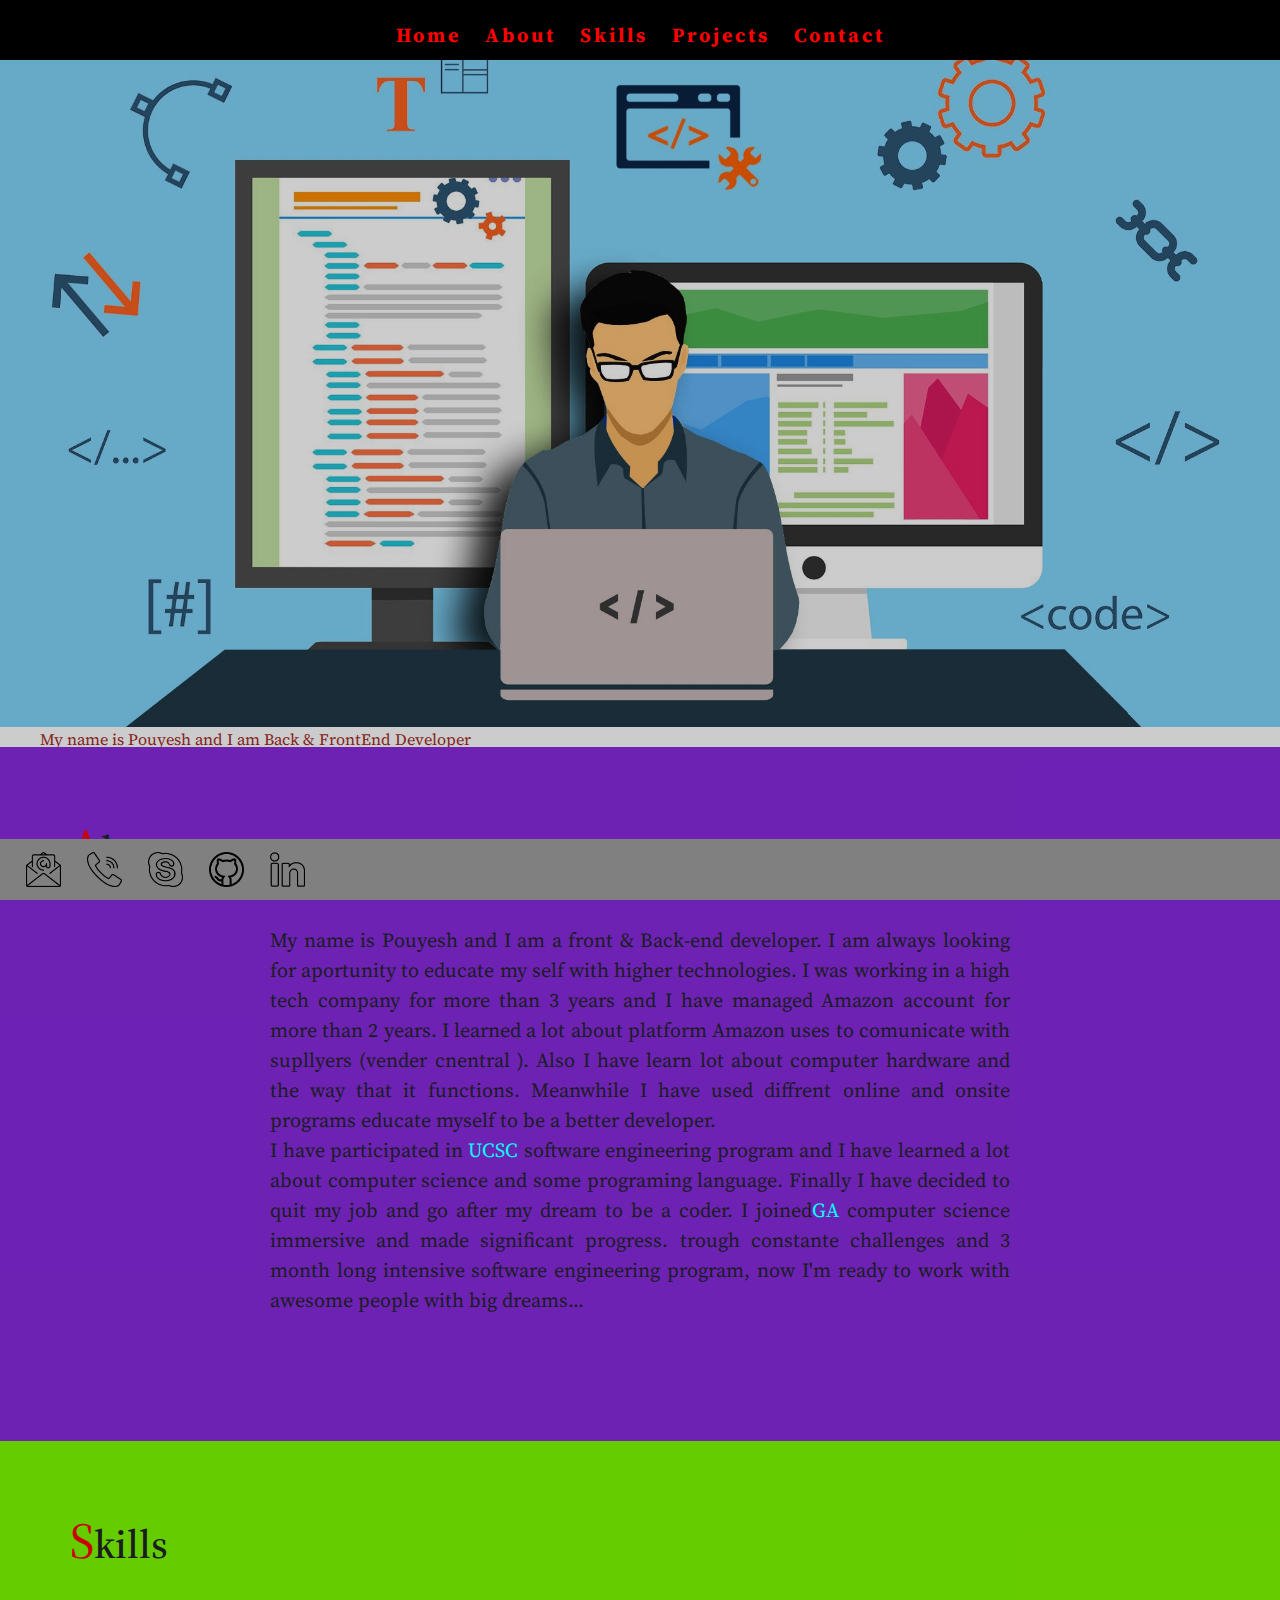
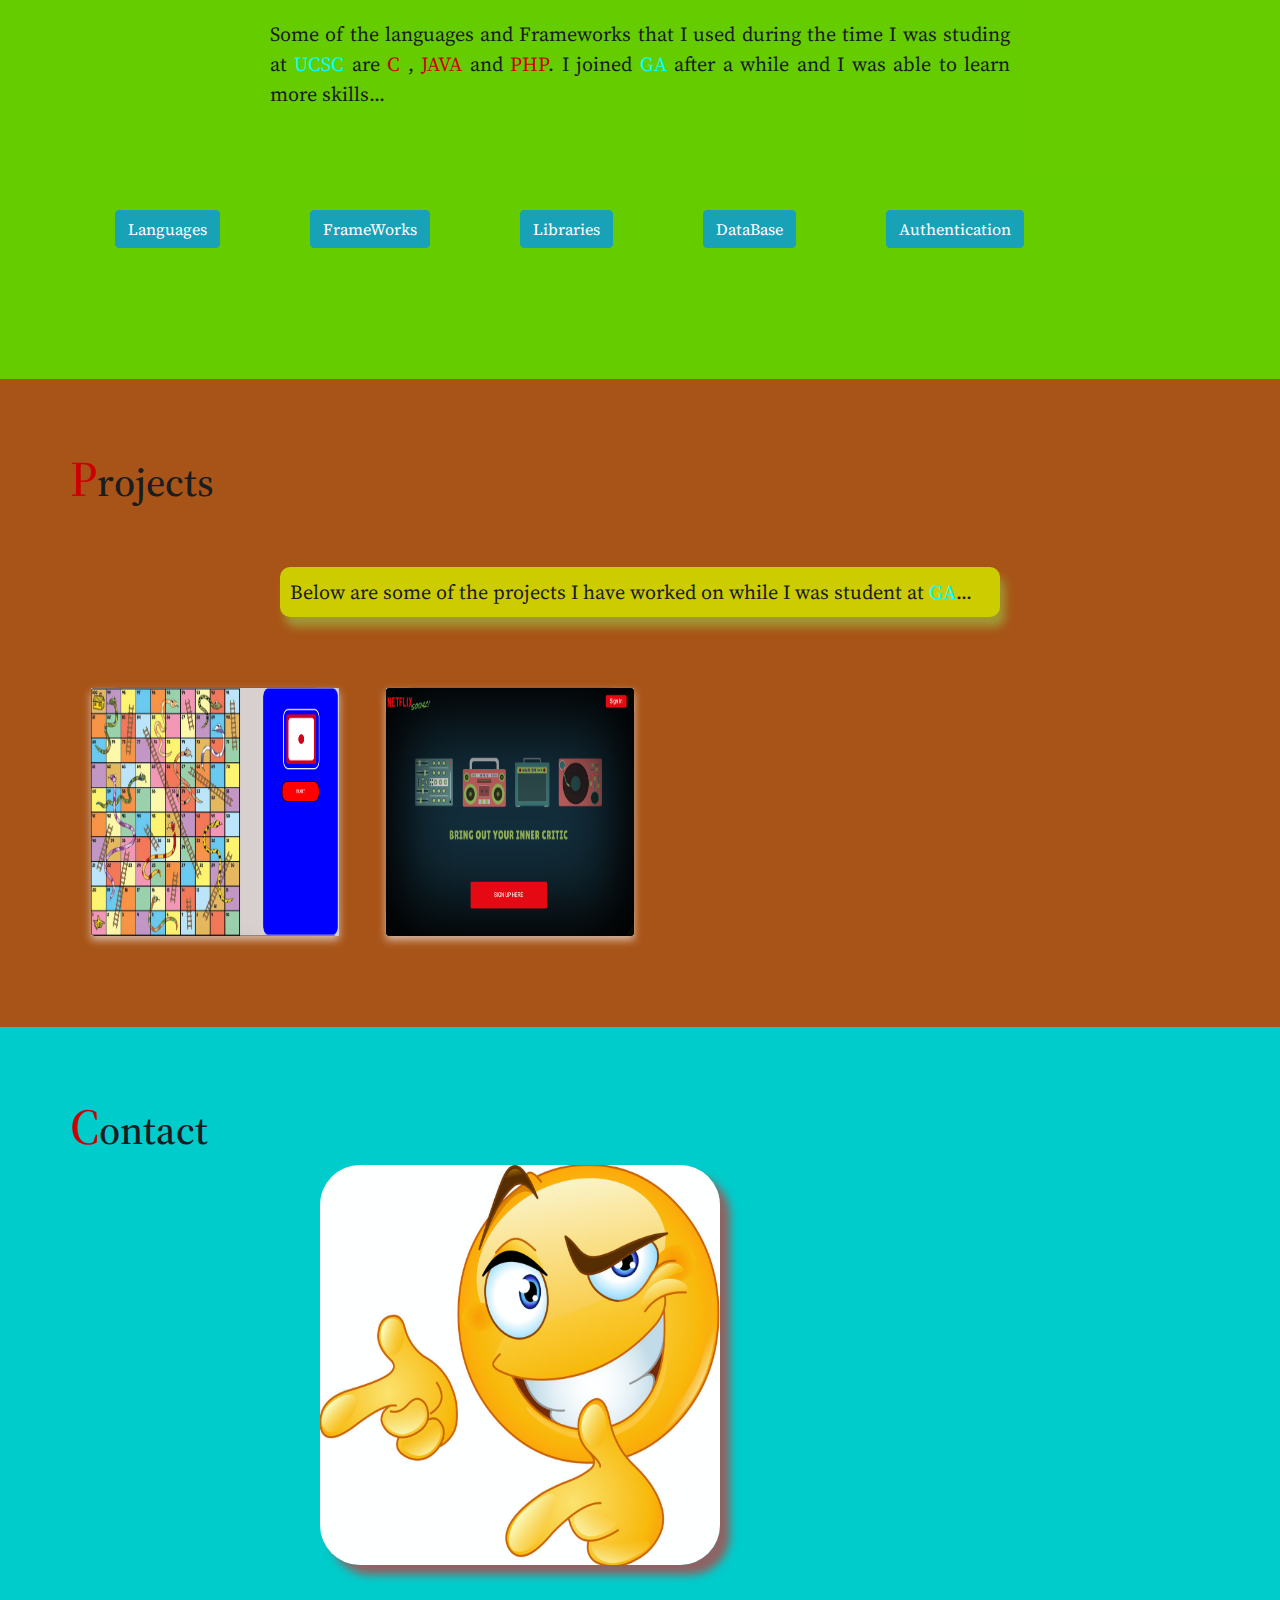
==== commit 7dd952ed: "content" ====
--- a/home.html
+++ b/home.html
@@ -34,7 +34,7 @@
       <section id='About'>
           <h1><span class="first-alpha">A</span>bout</h1>
         <article class="main-article">
-        <p> My name is Pouyesh and I am a front & Back-end developer. I am always looking for aportunity to educate my self with higher technologies. I was working in a high tech company for more than 3 years and I have managed Amazon account more than 2 years. Thus I learn lot about softwares that they us such as Amazon vender cnentral to comunicate with diffrent venders. Also I have learn lot about computer hardware and the way that it functions. Meanwhile I have used diffrent online and onsite programs eduate my self to be a better developer. I have participated in <span class="inner-span"><a class="inner-link" href="https://www.ucsc-extension.edu">UCSC</a></span> software enginnering program and I have learned lot about computer saience and some programing language. Finally I have decided to quit my job and go after my dream to be a coder. I joined <span class="inner-span"><a <a class="inner-link" href="https://generalassemb.ly">GA</a></span> computer since imersive and made significant progress. trough constante challenges and 3 month long intencive software enginnereing program, now I m ready to work with awsom people with big dreams...</p>
+        <p> My name is Pouyesh and I am a front & Back-end developer. I am always looking for aportunity to educate my self with higher technologies. I was working in a high tech company for more than 3 years and I have managed Amazon account for more than 2 years. I learned a lot about platform Amazon uses to comunicate with supllyers (vender cnentral ).  Also I have learn lot about computer hardware and the way that it functions. Meanwhile I have used diffrent online and onsite programs educate myself to be a better developer. <br>I have participated in <span class="inner-span"><a class="inner-link" href="https://www.ucsc-extension.edu">UCSC</a></span> software engineering program and I have learned a lot about computer science and some programing language. Finally I have decided to quit my job and go after my dream to be a coder. I joined<span class="inner-span"><a <a class="inner-link" href="https://generalassemb.ly">GA</a></span> computer science immersive and made significant progress. trough constante challenges and 3 month long intensive software engineering program, now I'm ready to work with awesome people with big dreams...</p>
           
       </article>
       </section> 
@@ -42,7 +42,7 @@
         <h1><span class="first-alpha">S</span>kills</h1>
         <article class="main-article">
           <p>
-              Some of the languages, Frameworks and that I used during the time I was studing at <span class="inner-span"><a class="inner-link" href="https://www.ucsc-extension.edu">UCSC</a></span> are <span class="inner-span"> C </span> , <span class="inner-span">JAVA</span> and <span class="inner-span">PHP</span>. I joined <span class="inner-span"><a class="inner-link" href="https://generalassemb.ly">GA</a></span> after a while and I was able to learn more skills...</p>
+              Some of the languages and Frameworks that I used during the time I was studing at <span class="inner-span"><a class="inner-link" href="https://www.ucsc-extension.edu">UCSC</a></span> are <span class="inner-span"> C </span> , <span class="inner-span">JAVA</span> and <span class="inner-span">PHP</span>. I joined <span class="inner-span"><a class="inner-link" href="https://generalassemb.ly">GA</a></span> after a while and I was able to learn more skills...</p>
         </article>
           <div class="bootstrap_all">
             <div class="inner-bootstrap">
@@ -126,10 +126,8 @@
                                         </ul>
                                   </div>
                                 </div>
-                              </div>
-                         
-            </div>
-            
+                              </div>        
+            </div>
       </section>
       <section id='Projects'>
         
--- a/css/style.css
+++ b/css/style.css
@@ -81,6 +81,10 @@
 .pTag{
   margin-left: 40px;
   color: brown;
+}
+
+.pTag-section{
+height: 20px;
 }
 
 #Home{
@@ -331,7 +335,7 @@
   #contact-img{
     width: 200px;
     height:200px;
-    margin:0;
+    margin-right:5px;
   }
   .card{
     width: 200px;
@@ -339,7 +343,10 @@
   }
 
   .pTag{
-    font-size: 10px;
+    font-size: 15px;
+  }
+  .pTag-section{
+    height: 25px;
   }
 
   .bootstrap_all{
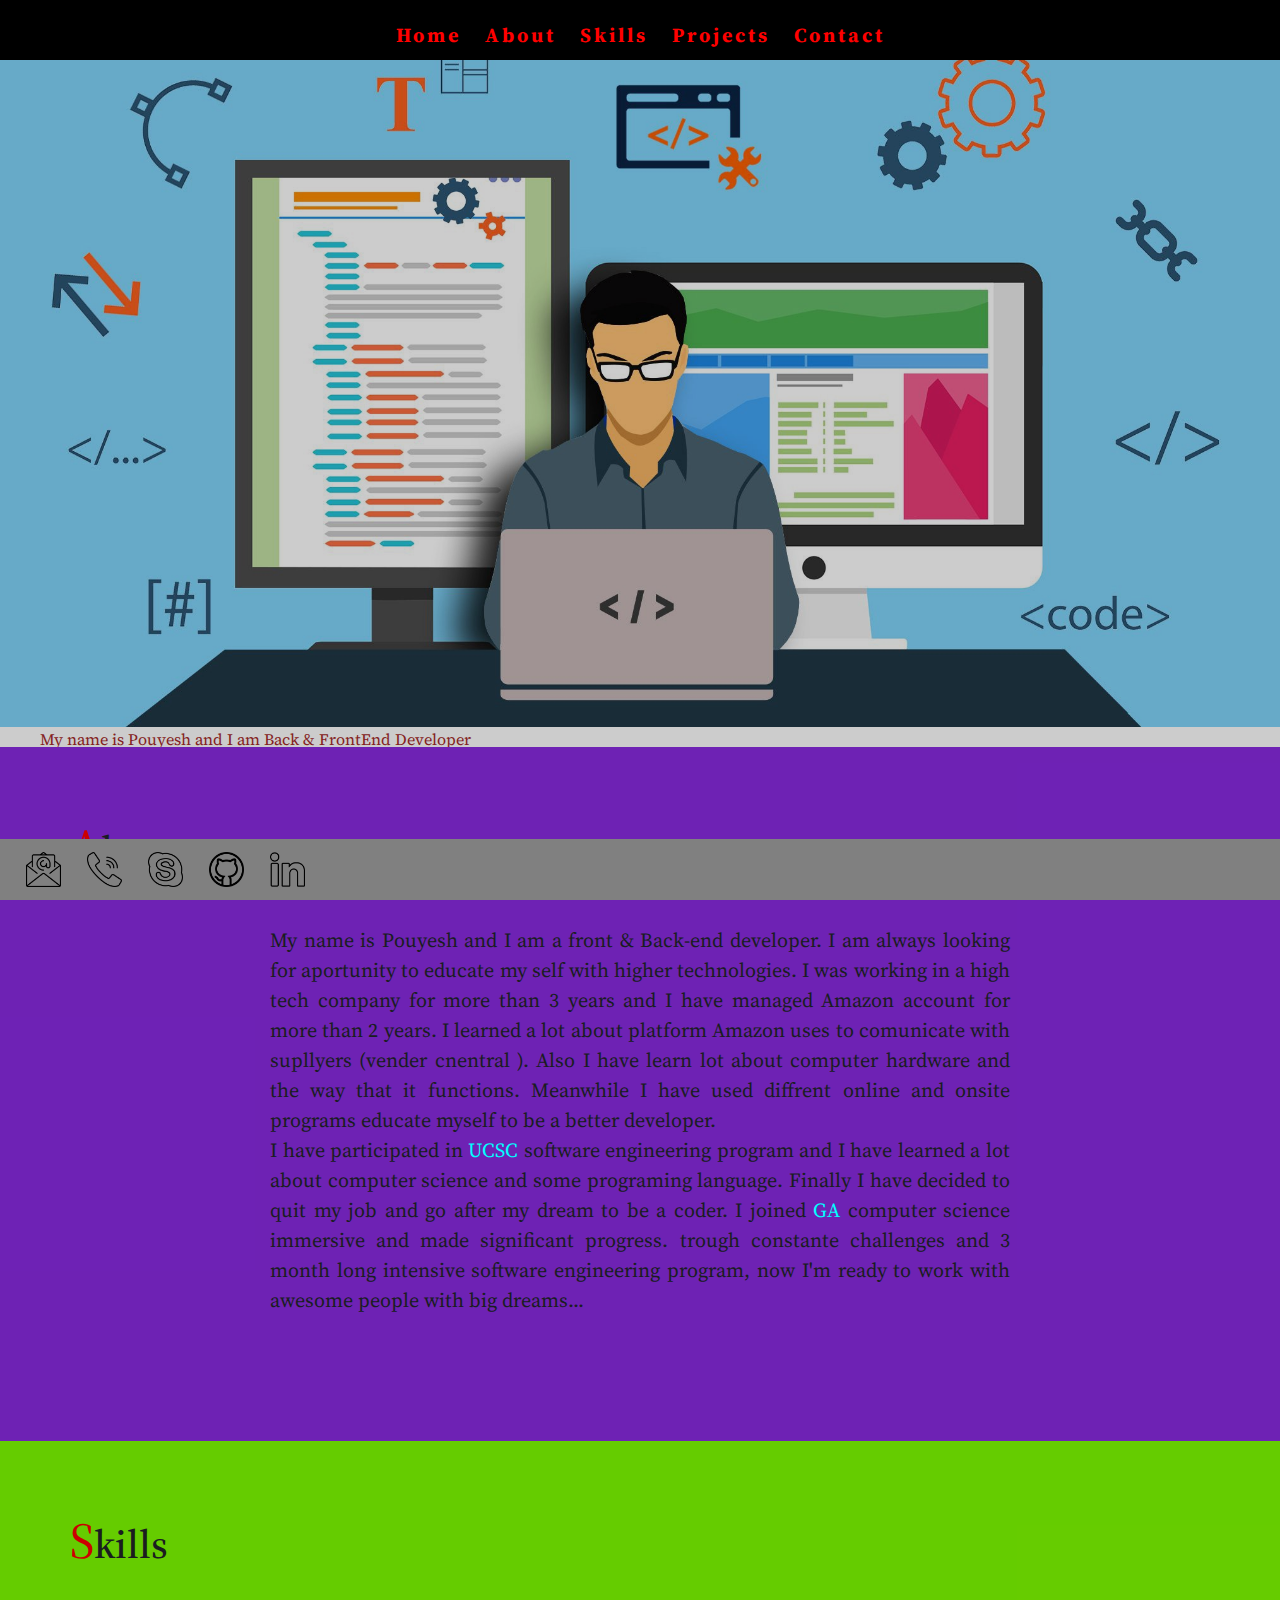
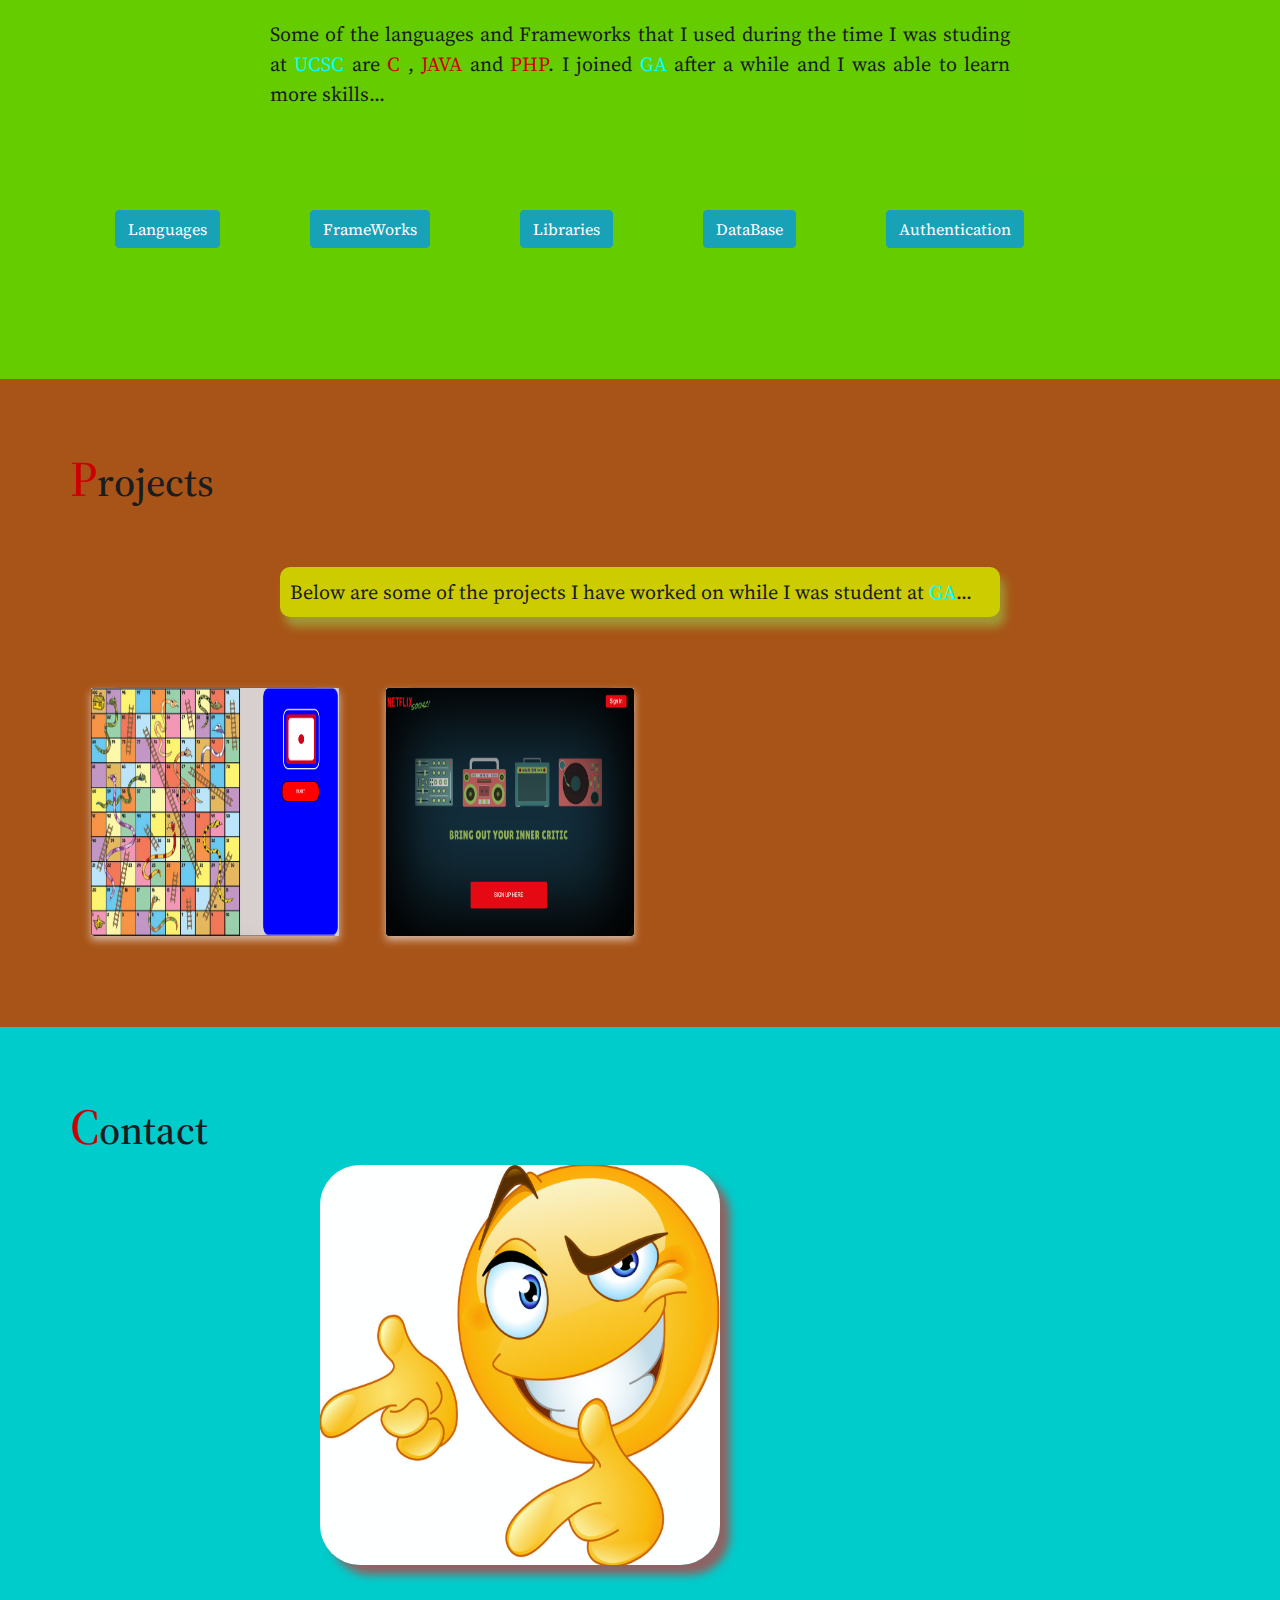
==== commit bab7df5e: "small add" ====
--- a/home.html
+++ b/home.html
@@ -34,7 +34,7 @@
       <section id='About'>
           <h1><span class="first-alpha">A</span>bout</h1>
         <article class="main-article">
-        <p> My name is Pouyesh and I am a front & Back-end developer. I am always looking for aportunity to educate my self with higher technologies. I was working in a high tech company for more than 3 years and I have managed Amazon account for more than 2 years. I learned a lot about platform Amazon uses to comunicate with supllyers (vender cnentral ).  Also I have learn lot about computer hardware and the way that it functions. Meanwhile I have used diffrent online and onsite programs educate myself to be a better developer. <br>I have participated in <span class="inner-span"><a class="inner-link" href="https://www.ucsc-extension.edu">UCSC</a></span> software engineering program and I have learned a lot about computer science and some programing language. Finally I have decided to quit my job and go after my dream to be a coder. I joined<span class="inner-span"><a <a class="inner-link" href="https://generalassemb.ly">GA</a></span> computer science immersive and made significant progress. trough constante challenges and 3 month long intensive software engineering program, now I'm ready to work with awesome people with big dreams...</p>
+        <p> My name is Pouyesh and I am a front & Back-end developer. I am always looking for aportunity to educate my self with higher technologies. I was working in a high tech company for more than 3 years and I have managed Amazon account for more than 2 years. I learned a lot about platform Amazon uses to comunicate with supllyers (vender cnentral ).  Also I have learn lot about computer hardware and the way that it functions. Meanwhile I have used diffrent online and onsite programs educate myself to be a better developer. <br>I have participated in <span class="inner-span"><a class="inner-link" href="https://www.ucsc-extension.edu">UCSC</a></span> software engineering program and I have learned a lot about computer science and some programing language. Finally I have decided to quit my job and go after my dream to be a coder. I joined<span class="inner-span"><a <a class="inner-link" href="https://generalassemb.ly"> GA</a></span> computer science immersive and made significant progress. trough constante challenges and 3 month long intensive software engineering program, now I'm ready to work with awesome people with big dreams...</p>
           
       </article>
       </section> 
--- a/css/style.css
+++ b/css/style.css
@@ -148,10 +148,9 @@
 }
 
 #email-img{
-  animation: 5s infinite;
   animation-name: bounce;
   animation-duration: 3s;
-  animation-iteration-count: 2;
+  animation-iteration-count: 4;
 }
 
 .card {
